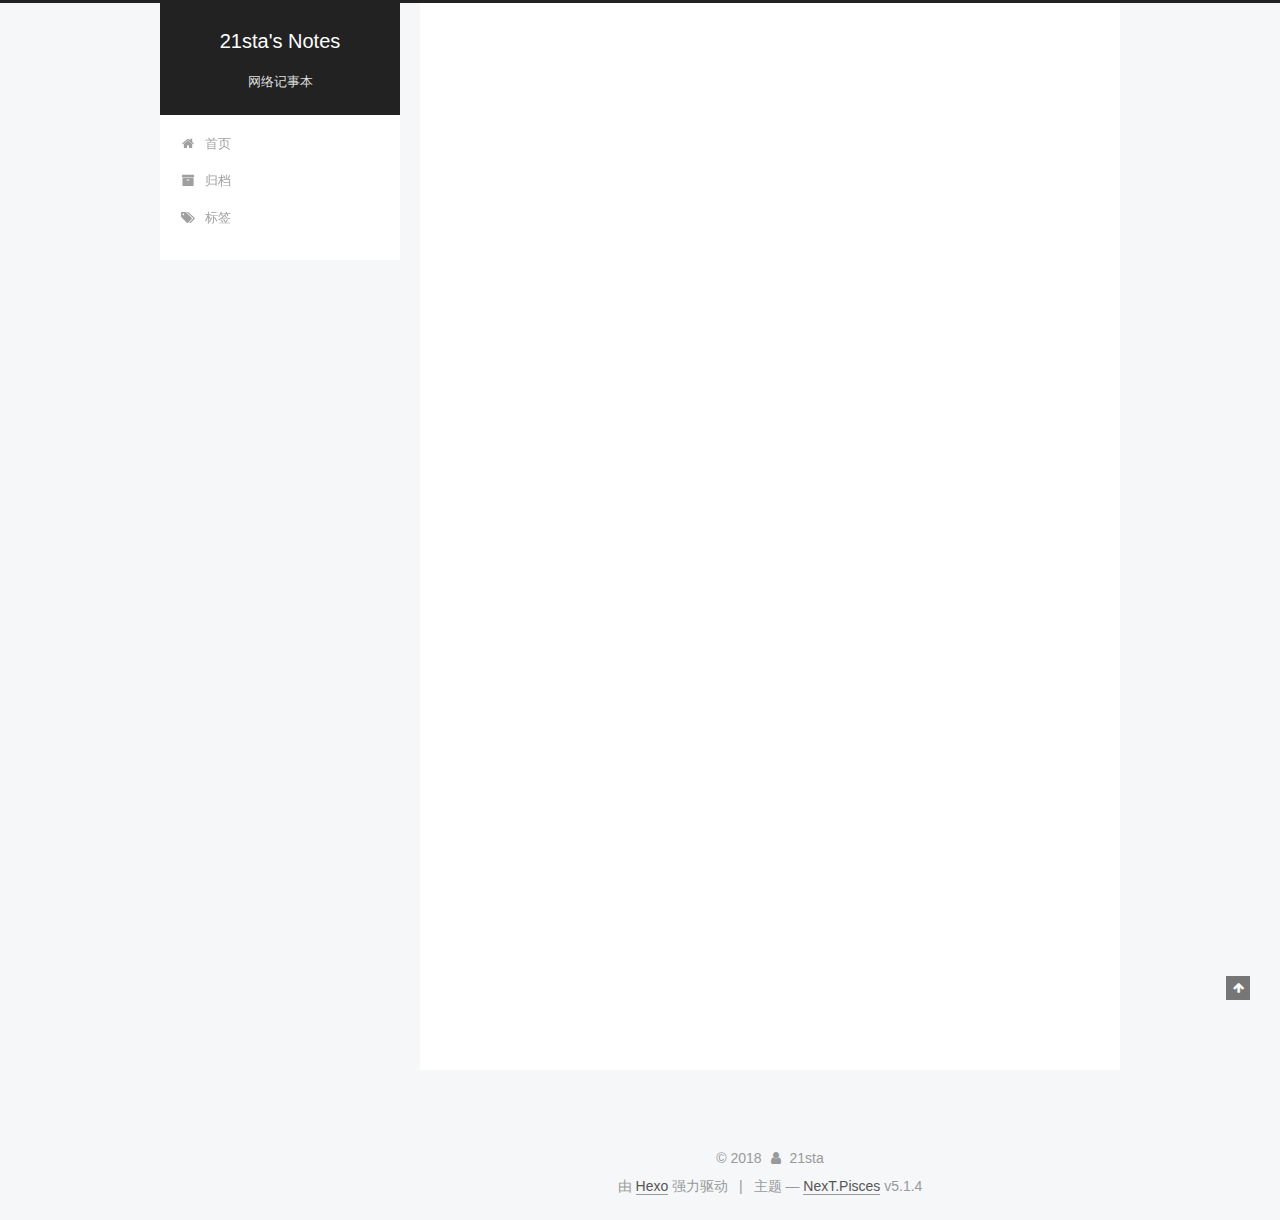
==== index.html @ 5d029598 "Site updated: 2018-03-19 11:45:37" ====
<!DOCTYPE html>



  


<html class="theme-next pisces use-motion" lang="zh-Hans">
<head>
  <meta charset="UTF-8"/>
<meta http-equiv="X-UA-Compatible" content="IE=edge" />
<meta name="viewport" content="width=device-width, initial-scale=1, maximum-scale=1"/>
<meta name="theme-color" content="#222">









<meta http-equiv="Cache-Control" content="no-transform" />
<meta http-equiv="Cache-Control" content="no-siteapp" />
















  
  
  <link href="/lib/fancybox/source/jquery.fancybox.css?v=2.1.5" rel="stylesheet" type="text/css" />







<link href="/lib/font-awesome/css/font-awesome.min.css?v=4.6.2" rel="stylesheet" type="text/css" />

<link href="/css/main.css?v=5.1.4" rel="stylesheet" type="text/css" />


  <link rel="apple-touch-icon" sizes="180x180" href="/images/apple-touch-icon-next.png?v=5.1.4">


  <link rel="icon" type="image/png" sizes="32x32" href="/images/favicon-32x32-next.png?v=5.1.4">


  <link rel="icon" type="image/png" sizes="16x16" href="/images/favicon-16x16-next.png?v=5.1.4">


  <link rel="mask-icon" href="/images/logo.svg?v=5.1.4" color="#222">





  <meta name="keywords" content="Hexo, NexT" />





  <link rel="alternate" href="/atom.xml" title="21sta's Notes" type="application/atom+xml" />






<meta property="og:type" content="website">
<meta property="og:title" content="21sta&#39;s Notes">
<meta property="og:url" content="http://yoursite.com/index.html">
<meta property="og:site_name" content="21sta&#39;s Notes">
<meta property="og:locale" content="zh-Hans">
<meta name="twitter:card" content="summary">
<meta name="twitter:title" content="21sta&#39;s Notes">



<script type="text/javascript" id="hexo.configurations">
  var NexT = window.NexT || {};
  var CONFIG = {
    root: '/',
    scheme: 'Pisces',
    version: '5.1.4',
    sidebar: {"position":"left","display":"post","offset":12,"b2t":false,"scrollpercent":false,"onmobile":false},
    fancybox: true,
    tabs: true,
    motion: {"enable":true,"async":false,"transition":{"post_block":"fadeIn","post_header":"slideDownIn","post_body":"slideDownIn","coll_header":"slideLeftIn","sidebar":"slideUpIn"}},
    duoshuo: {
      userId: '0',
      author: '博主'
    },
    algolia: {
      applicationID: '',
      apiKey: '',
      indexName: '',
      hits: {"per_page":10},
      labels: {"input_placeholder":"Search for Posts","hits_empty":"We didn't find any results for the search: ${query}","hits_stats":"${hits} results found in ${time} ms"}
    }
  };
</script>



  <link rel="canonical" href="http://yoursite.com/"/>





  <title>21sta's Notes</title>
  








</head>

<body itemscope itemtype="http://schema.org/WebPage" lang="zh-Hans">

  
  
    
  

  <div class="container sidebar-position-left 
  page-home">
    <div class="headband"></div>

    <header id="header" class="header" itemscope itemtype="http://schema.org/WPHeader">
      <div class="header-inner"><div class="site-brand-wrapper">
  <div class="site-meta ">
    

    <div class="custom-logo-site-title">
      <a href="/"  class="brand" rel="start">
        <span class="logo-line-before"><i></i></span>
        <span class="site-title">21sta's Notes</span>
        <span class="logo-line-after"><i></i></span>
      </a>
    </div>
      
        <p class="site-subtitle">网络记事本</p>
      
  </div>

  <div class="site-nav-toggle">
    <button>
      <span class="btn-bar"></span>
      <span class="btn-bar"></span>
      <span class="btn-bar"></span>
    </button>
  </div>
</div>

<nav class="site-nav">
  

  
    <ul id="menu" class="menu">
      
        
        <li class="menu-item menu-item-home">
          <a href="/" rel="section">
            
              <i class="menu-item-icon fa fa-fw fa-home"></i> <br />
            
            首页
          </a>
        </li>
      
        
        <li class="menu-item menu-item-archives">
          <a href="/archives/" rel="section">
            
              <i class="menu-item-icon fa fa-fw fa-archive"></i> <br />
            
            归档
          </a>
        </li>
      
        
        <li class="menu-item menu-item-tags">
          <a href="/tags/" rel="section">
            
              <i class="menu-item-icon fa fa-fw fa-tags"></i> <br />
            
            标签
          </a>
        </li>
      

      
    </ul>
  

  
</nav>



 </div>
    </header>

    <main id="main" class="main">
      <div class="main-inner">
        <div class="content-wrap">
          <div id="content" class="content">
            
  <section id="posts" class="posts-expand">
    
      

  

  
  
  

  <article class="post post-type-normal" itemscope itemtype="http://schema.org/Article">
  
  
  
  <div class="post-block">
    <link itemprop="mainEntityOfPage" href="http://yoursite.com/2018/03/19/hello-world/">

    <span hidden itemprop="author" itemscope itemtype="http://schema.org/Person">
      <meta itemprop="name" content="21sta">
      <meta itemprop="description" content="">
      <meta itemprop="image" content="https://wx2.sinaimg.cn/thumb150/8e6cb447gy1fg0fpwsnx1j20j60j675j.jpg">
    </span>

    <span hidden itemprop="publisher" itemscope itemtype="http://schema.org/Organization">
      <meta itemprop="name" content="21sta's Notes">
    </span>

    
      <header class="post-header">

        
        
          <h1 class="post-title" itemprop="name headline">
                
                <a class="post-title-link" href="/2018/03/19/hello-world/" itemprop="url">Hello World</a></h1>
        

        <div class="post-meta">
          <span class="post-time">
            
              <span class="post-meta-item-icon">
                <i class="fa fa-calendar-o"></i>
              </span>
              
                <span class="post-meta-item-text">发表于</span>
              
              <time title="创建于" itemprop="dateCreated datePublished" datetime="2018-03-19T00:46:06+08:00">
                2018-03-19
              </time>
            

            

            
          </span>

          

          
            
          

          
          

          

          

          

        </div>
      </header>
    

    
    
    
    <div class="post-body" itemprop="articleBody">

      
      

      
        
          
            <p>Welcome to <a href="https://hexo.io/" target="_blank" rel="noopener">Hexo</a>! This is your very first post. Check <a href="https://hexo.io/docs/" target="_blank" rel="noopener">documentation</a> for more info. If you get any problems when using Hexo, you can find the answer in <a href="https://hexo.io/docs/troubleshooting.html" target="_blank" rel="noopener">troubleshooting</a> or you can ask me on <a href="https://github.com/hexojs/hexo/issues" target="_blank" rel="noopener">GitHub</a>.</p>
<h2 id="Quick-Start"><a href="#Quick-Start" class="headerlink" title="Quick Start"></a>Quick Start</h2><h3 id="Create-a-new-post"><a href="#Create-a-new-post" class="headerlink" title="Create a new post"></a>Create a new post</h3><figure class="highlight bash"><table><tr><td class="gutter"><pre><span class="line">1</span><br></pre></td><td class="code"><pre><span class="line">$ hexo new <span class="string">"My New Post"</span></span><br></pre></td></tr></table></figure>
<p>More info: <a href="https://hexo.io/docs/writing.html" target="_blank" rel="noopener">Writing</a></p>
<h3 id="Run-server"><a href="#Run-server" class="headerlink" title="Run server"></a>Run server</h3><figure class="highlight bash"><table><tr><td class="gutter"><pre><span class="line">1</span><br></pre></td><td class="code"><pre><span class="line">$ hexo server</span><br></pre></td></tr></table></figure>
<p>More info: <a href="https://hexo.io/docs/server.html" target="_blank" rel="noopener">Server</a></p>
<h3 id="Generate-static-files"><a href="#Generate-static-files" class="headerlink" title="Generate static files"></a>Generate static files</h3><figure class="highlight bash"><table><tr><td class="gutter"><pre><span class="line">1</span><br></pre></td><td class="code"><pre><span class="line">$ hexo generate</span><br></pre></td></tr></table></figure>
<p>More info: <a href="https://hexo.io/docs/generating.html" target="_blank" rel="noopener">Generating</a></p>
<h3 id="Deploy-to-remote-sites"><a href="#Deploy-to-remote-sites" class="headerlink" title="Deploy to remote sites"></a>Deploy to remote sites</h3><figure class="highlight bash"><table><tr><td class="gutter"><pre><span class="line">1</span><br></pre></td><td class="code"><pre><span class="line">$ hexo deploy</span><br></pre></td></tr></table></figure>
<p>More info: <a href="https://hexo.io/docs/deployment.html" target="_blank" rel="noopener">Deployment</a></p>

          
        
      
    </div>
    
    
    

    

    

    

    <footer class="post-footer">
      

      

      

      
      
        <div class="post-eof"></div>
      
    </footer>
  </div>
  
  
  
  </article>


    
  </section>

  


          </div>
          


          

        </div>
        
          
  
  <div class="sidebar-toggle">
    <div class="sidebar-toggle-line-wrap">
      <span class="sidebar-toggle-line sidebar-toggle-line-first"></span>
      <span class="sidebar-toggle-line sidebar-toggle-line-middle"></span>
      <span class="sidebar-toggle-line sidebar-toggle-line-last"></span>
    </div>
  </div>

  <aside id="sidebar" class="sidebar">
    
    <div class="sidebar-inner">

      

      

      <section class="site-overview-wrap sidebar-panel sidebar-panel-active">
        <div class="site-overview">
          <div class="site-author motion-element" itemprop="author" itemscope itemtype="http://schema.org/Person">
            
              <img class="site-author-image" itemprop="image"
                src="https://wx2.sinaimg.cn/thumb150/8e6cb447gy1fg0fpwsnx1j20j60j675j.jpg"
                alt="21sta" />
            
              <p class="site-author-name" itemprop="name">21sta</p>
              <p class="site-description motion-element" itemprop="description"></p>
          </div>

          <nav class="site-state motion-element">

            
              <div class="site-state-item site-state-posts">
              
                <a href="/archives/">
              
                  <span class="site-state-item-count">1</span>
                  <span class="site-state-item-name">日志</span>
                </a>
              </div>
            

            

            

          </nav>

          
            <div class="feed-link motion-element">
              <a href="/atom.xml" rel="alternate">
                <i class="fa fa-rss"></i>
                RSS
              </a>
            </div>
          

          
            <div class="links-of-author motion-element">
                
                  <span class="links-of-author-item">
                    <a href="https://github.com/21sta" target="_blank" title="GitHub">
                      
                        <i class="fa fa-fw fa-github"></i>GitHub</a>
                  </span>
                
                  <span class="links-of-author-item">
                    <a href="https://plus.google.com/+21sta" target="_blank" title="Google">
                      
                        <i class="fa fa-fw fa-google"></i>Google</a>
                  </span>
                
                  <span class="links-of-author-item">
                    <a href="https://twitter.com/21sta" target="_blank" title="Twitter">
                      
                        <i class="fa fa-fw fa-twitter"></i>Twitter</a>
                  </span>
                
                  <span class="links-of-author-item">
                    <a href="https://www.facebook.com/21sta" target="_blank" title="FB Page">
                      
                        <i class="fa fa-fw fa-facebook"></i>FB Page</a>
                  </span>
                
            </div>
          

          
          

          
          
            <div class="links-of-blogroll motion-element links-of-blogroll-block">
              <div class="links-of-blogroll-title">
                <i class="fa  fa-fw fa-link"></i>
                Links
              </div>
              <ul class="links-of-blogroll-list">
                
                  <li class="links-of-blogroll-item">
                    <a href="http://i.21sta.com/" title="21sta" target="_blank">21sta</a>
                  </li>
                
              </ul>
            </div>
          

          

        </div>
      </section>

      

      

    </div>
  </aside>


        
      </div>
    </main>

    <footer id="footer" class="footer">
      <div class="footer-inner">
        <div class="copyright">&copy; <span itemprop="copyrightYear">2018</span>
  <span class="with-love">
    <i class="fa fa-user"></i>
  </span>
  <span class="author" itemprop="copyrightHolder">21sta</span>

  
</div>


  <div class="powered-by">由 <a class="theme-link" target="_blank" href="https://hexo.io">Hexo</a> 强力驱动</div>



  <span class="post-meta-divider">|</span>



  <div class="theme-info">主题 &mdash; <a class="theme-link" target="_blank" href="https://github.com/iissnan/hexo-theme-next">NexT.Pisces</a> v5.1.4</div>




        







        
      </div>
    </footer>

    
      <div class="back-to-top">
        <i class="fa fa-arrow-up"></i>
        
      </div>
    

    

  </div>

  

<script type="text/javascript">
  if (Object.prototype.toString.call(window.Promise) !== '[object Function]') {
    window.Promise = null;
  }
</script>









  












  
  
    <script type="text/javascript" src="/lib/jquery/index.js?v=2.1.3"></script>
  

  
  
    <script type="text/javascript" src="/lib/fastclick/lib/fastclick.min.js?v=1.0.6"></script>
  

  
  
    <script type="text/javascript" src="/lib/jquery_lazyload/jquery.lazyload.js?v=1.9.7"></script>
  

  
  
    <script type="text/javascript" src="/lib/velocity/velocity.min.js?v=1.2.1"></script>
  

  
  
    <script type="text/javascript" src="/lib/velocity/velocity.ui.min.js?v=1.2.1"></script>
  

  
  
    <script type="text/javascript" src="/lib/fancybox/source/jquery.fancybox.pack.js?v=2.1.5"></script>
  


  


  <script type="text/javascript" src="/js/src/utils.js?v=5.1.4"></script>

  <script type="text/javascript" src="/js/src/motion.js?v=5.1.4"></script>



  
  


  <script type="text/javascript" src="/js/src/affix.js?v=5.1.4"></script>

  <script type="text/javascript" src="/js/src/schemes/pisces.js?v=5.1.4"></script>



  

  


  <script type="text/javascript" src="/js/src/bootstrap.js?v=5.1.4"></script>



  


  




	





  





  












  





  

  

  

  
  

  

  

  

</body>
</html>
---- css/main.css ----
/* normalize.css v3.0.2 | MIT License | git.io/normalize */
html {
  font-family: sans-serif; /* 1 */
  -ms-text-size-adjust: 100%; /* 2 */
  -webkit-text-size-adjust: 100%; /* 2 */
}
body {
  margin: 0;
}
article,
aside,
details,
figcaption,
figure,
footer,
header,
hgroup,
main,
menu,
nav,
section,
summary {
  display: block;
}
audio,
canvas,
progress,
video {
  display: inline-block; /* 1 */
  vertical-align: baseline; /* 2 */
}
audio:not([controls]) {
  display: none;
  height: 0;
}
[hidden],
template {
  display: none;
}
a {
  background-color: transparent;
}
a:active,
a:hover {
  outline: 0;
}
abbr[title] {
  border-bottom: 1px dotted;
}
b,
strong {
  font-weight: bold;
}
dfn {
  font-style: italic;
}
h1 {
  font-size: 2em;
  margin: 0.67em 0;
}
mark {
  background: #ff0;
  color: #000;
}
small {
  font-size: 80%;
}
sub,
sup {
  font-size: 75%;
  line-height: 0;
  position: relative;
  vertical-align: baseline;
}
sup {
  top: -0.5em;
}
sub {
  bottom: -0.25em;
}
img {
  border: 0;
}
svg:not(:root) {
  overflow: hidden;
}
figure {
  margin: 1em 40px;
}
hr {
  -moz-box-sizing: content-box;
  box-sizing: content-box;
  height: 0;
}
pre {
  overflow: auto;
}
code,
kbd,
pre,
samp {
  font-family: monospace, monospace;
  font-size: 1em;
}
button,
input,
optgroup,
select,
textarea {
  color: inherit; /* 1 */
  font: inherit; /* 2 */
  margin: 0; /* 3 */
}
button {
  overflow: visible;
}
button,
select {
  text-transform: none;
}
button,
html input[type="button"],
input[type="reset"],
input[type="submit"] {
  -webkit-appearance: button; /* 2 */
  cursor: pointer; /* 3 */
}
button[disabled],
html input[disabled] {
  cursor: default;
}
button::-moz-focus-inner,
input::-moz-focus-inner {
  border: 0;
  padding: 0;
}
input {
  line-height: normal;
}
input[type="checkbox"],
input[type="radio"] {
  box-sizing: border-box; /* 1 */
  padding: 0; /* 2 */
}
input[type="number"]::-webkit-inner-spin-button,
input[type="number"]::-webkit-outer-spin-button {
  height: auto;
}
input[type="search"] {
  -webkit-appearance: textfield; /* 1 */
  -moz-box-sizing: content-box;
  -webkit-box-sizing: content-box; /* 2 */
  box-sizing: content-box;
}
input[type="search"]::-webkit-search-cancel-button,
input[type="search"]::-webkit-search-decoration {
  -webkit-appearance: none;
}
fieldset {
  border: 1px solid #c0c0c0;
  margin: 0 2px;
  padding: 0.35em 0.625em 0.75em;
}
legend {
  border: 0; /* 1 */
  padding: 0; /* 2 */
}
textarea {
  overflow: auto;
}
optgroup {
  font-weight: bold;
}
table {
  border-collapse: collapse;
  border-spacing: 0;
}
td,
th {
  padding: 0;
}
::selection {
  background: #262a30;
  color: #fff;
}
body {
  position: relative;
  font-family: 'Lato', "PingFang SC", "Microsoft YaHei", sans-serif;
  font-size: 14px;
  line-height: 2;
  color: #555;
  background: #f5f7f9;
}
@media (max-width: 767px) {
  body {
    padding-right: 0 !important;
  }
}
@media (min-width: 768px) and (max-width: 991px) {
  body {
    padding-right: 0 !important;
  }
}
@media (min-width: 1600px) {
  body {
    font-size: 16px;
  }
}
h1,
h2,
h3,
h4,
h5,
h6 {
  margin: 0;
  padding: 0;
  font-weight: bold;
  line-height: 1.5;
  font-family: 'Lato', "PingFang SC", "Microsoft YaHei", sans-serif;
}
h2,
h3,
h4,
h5,
h6 {
  margin: 20px 0 15px;
}
h1 {
  font-size: 22px;
}
@media (max-width: 767px) {
  h1 {
    font-size: 18px;
  }
}
h2 {
  font-size: 20px;
}
@media (max-width: 767px) {
  h2 {
    font-size: 16px;
  }
}
h3 {
  font-size: 18px;
}
@media (max-width: 767px) {
  h3 {
    font-size: 14px;
  }
}
h4 {
  font-size: 16px;
}
@media (max-width: 767px) {
  h4 {
    font-size: 12px;
  }
}
h5 {
  font-size: 14px;
}
@media (max-width: 767px) {
  h5 {
    font-size: 10px;
  }
}
h6 {
  font-size: 12px;
}
@media (max-width: 767px) {
  h6 {
    font-size: 8px;
  }
}
p {
  margin: 0 0 20px 0;
}
a {
  color: #555;
  text-decoration: none;
  outline: none;
  border-bottom: 1px solid #999;
  word-wrap: break-word;
}
a:hover {
  color: #222;
  border-bottom-color: #222;
}
blockquote {
  margin: 0;
  padding: 0;
}
img {
  display: block;
  margin: auto;
  max-width: 100%;
  height: auto;
}
hr {
  margin: 40px 0;
  height: 3px;
  border: none;
  background-color: #ddd;
  background-image: repeating-linear-gradient(-45deg, #fff, #fff 4px, transparent 4px, transparent 8px);
}
blockquote {
  padding: 0 15px;
  color: #666;
  border-left: 4px solid #ddd;
}
blockquote cite::before {
  content: "-";
  padding: 0 5px;
}
dt {
  font-weight: 700;
}
dd {
  margin: 0;
  padding: 0;
}
kbd {
  border: 1px solid #ccc;
  border-radius: 0.2em;
  box-shadow: 0.1em 0.1em 0.2em rgba(0,0,0,0.1);
  background-color: #f9f9f9;
  font-family: inherit;
  background-image: -webkit-linear-gradient(top, #eee, #fff, #eee);
  padding: 0.1em 0.3em;
  white-space: nowrap;
}
.text-left {
  text-align: left;
}
.text-center {
  text-align: center;
}
.text-right {
  text-align: right;
}
.text-justify {
  text-align: justify;
}
.text-nowrap {
  white-space: nowrap;
}
.text-lowercase {
  text-transform: lowercase;
}
.text-uppercase {
  text-transform: uppercase;
}
.text-capitalize {
  text-transform: capitalize;
}
.center-block {
  display: block;
  margin-left: auto;
  margin-right: auto;
}
.clearfix:before,
.clearfix:after {
  content: " ";
  display: table;
}
.clearfix:after {
  clear: both;
}
.pullquote {
  width: 45%;
}
.pullquote.left {
  float: left;
  margin-left: 5px;
  margin-right: 10px;
}
.pullquote.right {
  float: right;
  margin-left: 10px;
  margin-right: 5px;
}
.affix.affix.affix {
  position: fixed;
}
.translation {
  margin-top: -20px;
  font-size: 14px;
  color: #999;
}
.scrollbar-measure {
  width: 100px;
  height: 100px;
  overflow: scroll;
  position: absolute;
  top: -9999px;
}
.use-motion .motion-element {
  opacity: 0;
}
table {
  margin: 20px 0;
  width: 100%;
  border-collapse: collapse;
  border-spacing: 0;
  border: 1px solid #ddd;
  font-size: 14px;
  table-layout: fixed;
  word-wrap: break-all;
}
table>tbody>tr:nth-of-type(odd) {
  background-color: #f9f9f9;
}
table>tbody>tr:hover {
  background-color: #f5f5f5;
}
caption,
th,
td {
  padding: 8px;
  text-align: left;
  vertical-align: middle;
  font-weight: normal;
}
th,
td {
  border-bottom: 3px solid #ddd;
  border-right: 1px solid #eee;
}
th {
  padding-bottom: 10px;
  font-weight: 700;
}
td {
  border-bottom-width: 1px;
}
html,
body {
  height: 100%;
}
.container {
  position: relative;
  min-height: 100%;
}
.header-inner {
  margin: 0 auto;
  padding: 100px 0 70px;
  width: 700px;
}
@media (min-width: 1600px) {
  .container .header-inner {
    width: 900px;
  }
}
.main {
  padding-bottom: 150px;
}
.main-inner {
  margin: 0 auto;
  width: 700px;
}
@media (min-width: 1600px) {
  .container .main-inner {
    width: 900px;
  }
}
.footer {
  position: absolute;
  left: 0;
  bottom: 0;
  width: 100%;
  min-height: 50px;
}
.footer-inner {
  box-sizing: border-box;
  margin: 20px auto;
  width: 700px;
}
@media (min-width: 1600px) {
  .container .footer-inner {
    width: 900px;
  }
}
pre,
.highlight {
  overflow: auto;
  margin: 20px 0;
  padding: 0;
  font-size: 13px;
  color: #4d4d4c;
  background: #f7f7f7;
  line-height: 1.6;
}
pre,
code {
  font-family: consolas, Menlo, "PingFang SC", "Microsoft YaHei", monospace;
}
code {
  padding: 2px 4px;
  word-wrap: break-word;
  color: #555;
  background: #eee;
  border-radius: 3px;
  font-size: 13px;
}
pre {
  padding: 10px;
}
pre code {
  padding: 0;
  color: #4d4d4c;
  background: none;
  text-shadow: none;
}
.highlight {
  border-radius: 1px;
}
.highlight pre {
  border: none;
  margin: 0;
  padding: 10px 0;
}
.highlight table {
  margin: 0;
  width: auto;
  border: none;
}
.highlight td {
  border: none;
  padding: 0;
}
.highlight figcaption {
  font-size: 1em;
  color: #4d4d4c;
  line-height: 1em;
  margin-bottom: 1em;
}
.highlight figcaption:before,
.highlight figcaption:after {
  content: " ";
  display: table;
}
.highlight figcaption:after {
  clear: both;
}
.highlight figcaption a {
  float: right;
  color: #4d4d4c;
}
.highlight figcaption a:hover {
  border-bottom-color: #4d4d4c;
}
.highlight .gutter pre {
  padding-left: 10px;
  padding-right: 10px;
  color: #869194;
  text-align: right;
  background-color: #eff2f3;
}
.highlight .code pre {
  width: 100%;
  padding-left: 10px;
  padding-right: 10px;
  background-color: #f7f7f7;
}
.highlight .line {
  height: 20px;
}
.gutter {
  -webkit-user-select: none;
  -moz-user-select: none;
  -ms-user-select: none;
  user-select: none;
}
.gist table {
  width: auto;
}
.gist table td {
  border: none;
}
pre .deletion {
  background: #fdd;
}
pre .addition {
  background: #dfd;
}
pre .meta {
  color: #8959a8;
}
pre .comment {
  color: #8e908c;
}
pre .variable,
pre .attribute,
pre .tag,
pre .regexp,
pre .ruby .constant,
pre .xml .tag .title,
pre .xml .pi,
pre .xml .doctype,
pre .html .doctype,
pre .css .id,
pre .css .class,
pre .css .pseudo {
  color: #c82829;
}
pre .number,
pre .preprocessor,
pre .built_in,
pre .literal,
pre .params,
pre .constant,
pre .command {
  color: #f5871f;
}
pre .ruby .class .title,
pre .css .rules .attribute,
pre .string,
pre .value,
pre .inheritance,
pre .header,
pre .ruby .symbol,
pre .xml .cdata,
pre .special,
pre .number,
pre .formula {
  color: #718c00;
}
pre .title,
pre .css .hexcolor {
  color: #3e999f;
}
pre .function,
pre .python .decorator,
pre .python .title,
pre .ruby .function .title,
pre .ruby .title .keyword,
pre .perl .sub,
pre .javascript .title,
pre .coffeescript .title {
  color: #4271ae;
}
pre .keyword,
pre .javascript .function {
  color: #8959a8;
}
.full-image.full-image.full-image.full-image {
  border: none;
  max-width: 100%;
  width: auto;
  margin: 20px auto 25px;
}
@media (min-width: 992px) {
  .full-image.full-image.full-image.full-image {
    max-width: none;
    width: 118%;
    margin: 0 -9%;
  }
}
.blockquote-center,
.page-home .post-type-quote blockquote,
.page-post-detail .post-type-quote blockquote {
  position: relative;
  margin: 40px 0;
  padding: 0;
  border-left: none;
  text-align: center;
}
.blockquote-center::before,
.page-home .post-type-quote blockquote::before,
.page-post-detail .post-type-quote blockquote::before,
.blockquote-center::after,
.page-home .post-type-quote blockquote::after,
.page-post-detail .post-type-quote blockquote::after {
  position: absolute;
  content: ' ';
  display: block;
  width: 100%;
  height: 24px;
  opacity: 0.2;
  background-repeat: no-repeat;
  background-position: 0 -6px;
  background-size: 22px 22px;
}
.blockquote-center::before,
.page-home .post-type-quote blockquote::before,
.page-post-detail .post-type-quote blockquote::before {
  top: -20px;
  background-image: url("../images/quote-l.svg");
  border-top: 1px solid #ccc;
}
.blockquote-center::after,
.page-home .post-type-quote blockquote::after,
.page-post-detail .post-type-quote blockquote::after {
  bottom: -20px;
  background-image: url("../images/quote-r.svg");
  border-bottom: 1px solid #ccc;
  background-position: 100% 8px;
}
.blockquote-center p,
.page-home .post-type-quote blockquote p,
.page-post-detail .post-type-quote blockquote p,
.blockquote-center div,
.page-home .post-type-quote blockquote div,
.page-post-detail .post-type-quote blockquote div {
  text-align: center;
}
.post .post-body .group-picture img {
  box-sizing: border-box;
  padding: 0 3px;
  border: none;
}
.post .group-picture-row {
  overflow: hidden;
  margin-top: 6px;
}
.post .group-picture-row:first-child {
  margin-top: 0;
}
.post .group-picture-column {
  float: left;
}
.page-post-detail .post-body .group-picture-column {
  float: none;
  margin-top: 10px;
  width: auto !important;
}
.page-post-detail .post-body .group-picture-column img {
  margin: 0 auto;
}
.page-archive .group-picture-container {
  overflow: hidden;
}
.page-archive .group-picture-row {
  float: left;
}
.page-archive .group-picture-row:first-child {
  margin-top: 6px;
}
.page-archive .group-picture-column {
  max-width: 150px;
  max-height: 150px;
}
.post-body .note {
  position: relative;
  padding: 15px;
  margin-bottom: 20px;
  border: 1px solid #eee;
  border-left-width: 5px;
  border-radius: 3px;
}
.post-body .note h2,
.post-body .note h3,
.post-body .note h4,
.post-body .note h5,
.post-body .note h6 {
  margin-top: 0;
  margin-bottom: 0;
  border-bottom: initial;
  padding-top: 0 !important;
}
.post-body .note p:first-child,
.post-body .note ul:first-child,
.post-body .note ol:first-child,
.post-body .note table:first-child,
.post-body .note pre:first-child,
.post-body .note blockquote:first-child {
  margin-top: 0;
}
.post-body .note p:last-child,
.post-body .note ul:last-child,
.post-body .note ol:last-child,
.post-body .note table:last-child,
.post-body .note pre:last-child,
.post-body .note blockquote:last-child {
  margin-bottom: 0;
}
.post-body .note.default {
  border-left-color: #777;
}
.post-body .note.default h2,
.post-body .note.default h3,
.post-body .note.default h4,
.post-body .note.default h5,
.post-body .note.default h6 {
  color: #777;
}
.post-body .note.primary {
  border-left-color: #6f42c1;
}
.post-body .note.primary h2,
.post-body .note.primary h3,
.post-body .note.primary h4,
.post-body .note.primary h5,
.post-body .note.primary h6 {
  color: #6f42c1;
}
.post-body .note.info {
  border-left-color: #428bca;
}
.post-body .note.info h2,
.post-body .note.info h3,
.post-body .note.info h4,
.post-body .note.info h5,
.post-body .note.info h6 {
  color: #428bca;
}
.post-body .note.success {
  border-left-color: #5cb85c;
}
.post-body .note.success h2,
.post-body .note.success h3,
.post-body .note.success h4,
.post-body .note.success h5,
.post-body .note.success h6 {
  color: #5cb85c;
}
.post-body .note.warning {
  border-left-color: #f0ad4e;
}
.post-body .note.warning h2,
.post-body .note.warning h3,
.post-body .note.warning h4,
.post-body .note.warning h5,
.post-body .note.warning h6 {
  color: #f0ad4e;
}
.post-body .note.danger {
  border-left-color: #d9534f;
}
.post-body .note.danger h2,
.post-body .note.danger h3,
.post-body .note.danger h4,
.post-body .note.danger h5,
.post-body .note.danger h6 {
  color: #d9534f;
}
.post-body .label {
  display: inline;
  padding: 0 2px;
  white-space: nowrap;
}
.post-body .label.default {
  background-color: #f0f0f0;
}
.post-body .label.primary {
  background-color: #efe6f7;
}
.post-body .label.info {
  background-color: #e5f2f8;
}
.post-body .label.success {
  background-color: #e7f4e9;
}
.post-body .label.warning {
  background-color: #fcf6e1;
}
.post-body .label.danger {
  background-color: #fae8eb;
}
.post-body .tabs {
  position: relative;
  display: block;
  margin-bottom: 20px;
  padding-top: 10px;
}
.post-body .tabs ul.nav-tabs {
  margin: 0;
  padding: 0;
  display: flex;
  margin-bottom: -1px;
}
@media (max-width: 413px) {
  .post-body .tabs ul.nav-tabs {
    display: block;
    margin-bottom: 5px;
  }
}
.post-body .tabs ul.nav-tabs li.tab {
  list-style-type: none !important;
  margin: 0 0.25em 0 0;
  border-top: 3px solid transparent;
  border-left: 1px solid transparent;
  border-right: 1px solid transparent;
}
@media (max-width: 413px) {
  .post-body .tabs ul.nav-tabs li.tab {
    margin: initial;
    border-top: 1px solid transparent;
    border-left: 3px solid transparent;
    border-right: 1px solid transparent;
    border-bottom: 1px solid transparent;
  }
}
.post-body .tabs ul.nav-tabs li.tab a {
  outline: 0;
  border-bottom: initial;
  display: block;
  line-height: 1.8em;
  padding: 0.25em 0.75em;
  transition-duration: 0.2s;
  transition-timing-function: ease-out;
  transition-delay: 0s;
}
.post-body .tabs ul.nav-tabs li.tab a i {
  width: 1.285714285714286em;
}
.post-body .tabs ul.nav-tabs li.tab.active {
  border-top: 3px solid #fc6423;
  border-left: 1px solid #ddd;
  border-right: 1px solid #ddd;
  background-color: #fff;
}
@media (max-width: 413px) {
  .post-body .tabs ul.nav-tabs li.tab.active {
    border-top: 1px solid #ddd;
    border-left: 3px solid #fc6423;
    border-right: 1px solid #ddd;
    border-bottom: 1px solid #ddd;
  }
}
.post-body .tabs ul.nav-tabs li.tab.active a {
  cursor: default;
  color: #555;
}
.post-body .tabs .tab-content {
  background-color: #fff;
}
.post-body .tabs .tab-content .tab-pane {
  border: 1px solid #ddd;
  padding: 20px 20px 0 20px;
}
.post-body .tabs .tab-content .tab-pane:not(.active) {
  display: none !important;
}
.post-body .tabs .tab-content .tab-pane.active {
  display: block !important;
}
.btn {
  display: inline-block;
  padding: 0 20px;
  font-size: 14px;
  color: #555;
  background: #fff;
  border: 2px solid #555;
  text-decoration: none;
  border-radius: 2px;
  transition-property: background-color;
  transition-duration: 0.2s;
  transition-timing-function: ease-in-out;
  transition-delay: 0s;
  line-height: 2;
}
.btn:hover {
  border-color: #222;
  color: #fff;
  background: #222;
}
.btn +.btn {
  margin: 0 0 8px 8px;
}
.btn .fa-fw {
  width: 1.285714285714286em;
  text-align: left;
}
.btn-bar {
  display: block;
  width: 22px;
  height: 2px;
  background: #555;
  border-radius: 1px;
}
.btn-bar+.btn-bar {
  margin-top: 4px;
}
.pagination {
  margin: 120px 0 40px;
  text-align: center;
  border-top: 1px solid #eee;
}
.page-number-basic,
.pagination .prev,
.pagination .next,
.pagination .page-number,
.pagination .space {
  display: inline-block;
  position: relative;
  top: -1px;
  margin: 0 10px;
  padding: 0 11px;
}
@media (max-width: 767px) {
  .page-number-basic,
  .pagination .prev,
  .pagination .next,
  .pagination .page-number,
  .pagination .space {
    margin: 0 5px;
  }
}
.pagination .prev,
.pagination .next,
.pagination .page-number {
  border-bottom: 0;
  border-top: 1px solid #eee;
  transition-property: border-color;
  transition-duration: 0.2s;
  transition-timing-function: ease-in-out;
  transition-delay: 0s;
}
.pagination .prev:hover,
.pagination .next:hover,
.pagination .page-number:hover {
  border-top-color: #222;
}
.pagination .space {
  padding: 0;
  margin: 0;
}
.pagination .prev {
  margin-left: 0;
}
.pagination .next {
  margin-right: 0;
}
.pagination .page-number.current {
  color: #fff;
  background: #ccc;
  border-top-color: #ccc;
}
@media (max-width: 767px) {
  .pagination {
    border-top: none;
  }
  .pagination .prev,
  .pagination .next,
  .pagination .page-number {
    margin-bottom: 10px;
    border-top: 0;
    border-bottom: 1px solid #eee;
    padding: 0 10px;
  }
  .pagination .prev:hover,
  .pagination .next:hover,
  .pagination .page-number:hover {
    border-bottom-color: #222;
  }
}
.comments {
  margin: 60px 20px 0;
}
.tag-cloud {
  text-align: center;
}
.tag-cloud a {
  display: inline-block;
  margin: 10px;
}
.back-to-top {
  box-sizing: border-box;
  position: fixed;
  bottom: -100px;
  right: 30px;
  z-index: 1050;
  padding: 0 6px;
  width: 24px;
  background: #222;
  font-size: 12px;
  opacity: 0.6;
  color: #fff;
  cursor: pointer;
  text-align: center;
  -webkit-transform: translateZ(0);
  transition-property: bottom;
  transition-duration: 0.2s;
  transition-timing-function: ease-in-out;
  transition-delay: 0s;
}
@media (min-width: 768px) and (max-width: 991px) {
  .back-to-top {
    display: none !important;
  }
}
@media (max-width: 767px) {
  .back-to-top {
    display: none !important;
  }
}
.back-to-top.back-to-top-on {
  bottom: 30px;
}
.header {
  background: transparent;
}
.header-inner {
  position: relative;
}
.headband {
  height: 3px;
  background: #222;
}
.site-meta {
  margin: 0;
  text-align: center;
}
@media (max-width: 767px) {
  .site-meta {
    text-align: center;
  }
}
.brand {
  position: relative;
  display: inline-block;
  padding: 0 40px;
  color: #fff;
  background: #222;
  border-bottom: none;
}
.brand:hover {
  color: #fff;
}
.logo {
  display: inline-block;
  margin-right: 5px;
  line-height: 36px;
  vertical-align: top;
}
.site-title {
  display: inline-block;
  vertical-align: top;
  line-height: 36px;
  font-size: 20px;
  font-weight: normal;
  font-family: 'Lato', "PingFang SC", "Microsoft YaHei", sans-serif;
}
.site-subtitle {
  margin-top: 10px;
  font-size: 13px;
  color: #ddd;
}
.use-motion .brand {
  opacity: 0;
}
.use-motion .logo,
.use-motion .site-title,
.use-motion .site-subtitle {
  opacity: 0;
  position: relative;
  top: -10px;
}
.site-nav-toggle {
  display: none;
  position: absolute;
  top: 10px;
  left: 10px;
}
@media (max-width: 767px) {
  .site-nav-toggle {
    display: block;
  }
}
.site-nav-toggle button {
  margin-top: 2px;
  padding: 9px 10px;
  background: transparent;
  border: none;
}
@media (max-width: 767px) {
  .site-nav {
    display: none;
    margin: 0 -10px;
    padding: 0 10px;
    clear: both;
    border-top: 1px solid #ddd;
  }
}
@media (min-width: 768px) and (max-width: 991px) {
  .site-nav {
    display: block !important;
  }
}
@media (min-width: 992px) {
  .site-nav {
    display: block !important;
  }
}
.menu {
  margin-top: 20px;
  padding-left: 0;
  text-align: center;
}
.menu .menu-item {
  display: inline-block;
  margin: 0 10px;
  list-style: none;
}
@media screen and (max-width: 767px) {
  .menu .menu-item {
    margin-top: 10px;
  }
}
.menu .menu-item a {
  display: block;
  font-size: 13px;
  line-height: inherit;
  border-bottom: 1px solid transparent;
  transition-property: border-color;
  transition-duration: 0.2s;
  transition-timing-function: ease-in-out;
  transition-delay: 0s;
}
.menu .menu-item a:hover,
.menu-item-active a {
  border-bottom-color: #222;
}
.menu .menu-item .fa {
  margin-right: 5px;
}
.use-motion .menu-item {
  opacity: 0;
}
.post-body {
  font-family: 'Lato', "PingFang SC", "Microsoft YaHei", sans-serif;
}
@media (max-width: 767px) {
  .post-body {
    word-break: break-word;
  }
}
.post-body .fancybox img {
  display: block !important;
  margin: 0 auto;
  cursor: pointer;
  cursor: zoom-in;
  cursor: -webkit-zoom-in;
}
.post-body .image-caption,
.post-body .figure .caption {
  margin: -20px auto 15px;
  text-align: center;
  font-size: 14px;
  color: #999;
  font-weight: bold;
  line-height: 1;
}
.post-sticky-flag {
  display: inline-block;
  font-size: 16px;
  -ms-transform: rotate(30deg);
  -webkit-transform: rotate(30deg);
  -moz-transform: rotate(30deg);
  -ms-transform: rotate(30deg);
  -o-transform: rotate(30deg);
  transform: rotate(30deg);
}
.use-motion .post-block,
.use-motion .pagination,
.use-motion .comments {
  opacity: 0;
}
.use-motion .post-header {
  opacity: 0;
}
.use-motion .post-body {
  opacity: 0;
}
.use-motion .collection-title {
  opacity: 0;
}
.posts-expand {
  padding-top: 40px;
}
@media (max-width: 767px) {
  .posts-expand {
    margin: 0 20px;
  }
  .post-body pre .gutter pre {
    padding-right: 10px;
  }
  .post-body .highlight {
    margin-left: 0px;
    margin-right: 0px;
    padding: 0;
  }
  .post-body .highlight .gutter pre {
    padding-right: 10px;
  }
}
@media (min-width: 992px) {
  .posts-expand .post-body {
    text-align: justify;
  }
}
.posts-expand .post-body h2,
.posts-expand .post-body h3,
.posts-expand .post-body h4,
.posts-expand .post-body h5,
.posts-expand .post-body h6 {
  padding-top: 10px;
}
.posts-expand .post-body h2 .header-anchor,
.posts-expand .post-body h3 .header-anchor,
.posts-expand .post-body h4 .header-anchor,
.posts-expand .post-body h5 .header-anchor,
.posts-expand .post-body h6 .header-anchor {
  float: right;
  margin-left: 10px;
  color: #ccc;
  border-bottom-style: none;
  visibility: hidden;
}
.posts-expand .post-body h2 .header-anchor:hover,
.posts-expand .post-body h3 .header-anchor:hover,
.posts-expand .post-body h4 .header-anchor:hover,
.posts-expand .post-body h5 .header-anchor:hover,
.posts-expand .post-body h6 .header-anchor:hover {
  color: inherit;
}
.posts-expand .post-body h2:hover .header-anchor,
.posts-expand .post-body h3:hover .header-anchor,
.posts-expand .post-body h4:hover .header-anchor,
.posts-expand .post-body h5:hover .header-anchor,
.posts-expand .post-body h6:hover .header-anchor {
  visibility: visible;
}
.posts-expand .post-body ul li {
  list-style: circle;
}
.posts-expand .post-body img {
  box-sizing: border-box;
  margin: auto;
  padding: 3px;
  border: 1px solid #ddd;
}
.posts-expand .post-body .fancybox img {
  margin: 0 auto 25px;
}
@media (max-width: 767px) {
  .posts-collapse {
    margin: 0 20px;
  }
  .posts-collapse .post-title,
  .posts-collapse .post-meta {
    display: block;
    width: auto;
    text-align: left;
  }
}
.posts-collapse {
  position: relative;
  z-index: 1010;
  margin-left: 55px;
}
.posts-collapse::after {
  content: " ";
  position: absolute;
  top: 20px;
  left: 0;
  margin-left: -2px;
  width: 4px;
  height: 100%;
  background: #f5f5f5;
  z-index: -1;
}
@media (max-width: 767px) {
  .posts-collapse {
    margin: 0 20px;
  }
}
.posts-collapse .collection-title {
  position: relative;
  margin: 60px 0;
}
.posts-collapse .collection-title h1,
.posts-collapse .collection-title h2 {
  margin-left: 20px;
}
.posts-collapse .collection-title small {
  color: #bbb;
  margin-left: 5px;
}
.posts-collapse .collection-title::before {
  content: " ";
  position: absolute;
  left: 0;
  top: 50%;
  margin-left: -4px;
  margin-top: -4px;
  width: 8px;
  height: 8px;
  background: #bbb;
  border-radius: 50%;
}
.posts-collapse .post {
  margin: 30px 0;
}
.posts-collapse .post-header {
  position: relative;
  transition-duration: 0.2s;
  transition-timing-function: ease-in-out;
  transition-delay: 0s;
  transition-property: border;
  border-bottom: 1px dashed #ccc;
}
.posts-collapse .post-header::before {
  content: " ";
  position: absolute;
  left: 0;
  top: 12px;
  width: 6px;
  height: 6px;
  margin-left: -4px;
  background: #bbb;
  border-radius: 50%;
  border: 1px solid #fff;
  transition-duration: 0.2s;
  transition-timing-function: ease-in-out;
  transition-delay: 0s;
  transition-property: background;
}
.posts-collapse .post-header:hover {
  border-bottom-color: #666;
}
.posts-collapse .post-header:hover::before {
  background: #222;
}
.posts-collapse .post-meta {
  position: absolute;
  font-size: 12px;
  left: 20px;
  top: 5px;
}
.posts-collapse .post-comments-count {
  display: none;
}
.posts-collapse .post-title {
  margin-left: 60px;
  font-size: 16px;
  font-weight: normal;
  line-height: inherit;
}
.posts-collapse .post-title::after {
  margin-left: 3px;
  opacity: 0.6;
}
.posts-collapse .post-title a {
  color: #666;
  border-bottom: none;
}
.page-home .post-type-quote .post-header,
.page-post-detail .post-type-quote .post-header,
.page-home .post-type-quote .post-tags,
.page-post-detail .post-type-quote .post-tags {
  display: none;
}
.posts-expand .post-title {
  text-align: center;
  word-break: break-word;
  font-weight: 400;
}
.posts-expand .post-title-link {
  display: inline-block;
  position: relative;
  color: #555;
  border-bottom: none;
  line-height: 1.2;
  vertical-align: top;
}
.posts-expand .post-title-link::before {
  content: "";
  position: absolute;
  width: 100%;
  height: 2px;
  bottom: 0;
  left: 0;
  background-color: #000;
  visibility: hidden;
  -webkit-transform: scaleX(0);
  -moz-transform: scaleX(0);
  -ms-transform: scaleX(0);
  -o-transform: scaleX(0);
  transform: scaleX(0);
  transition-duration: 0.2s;
  transition-timing-function: ease-in-out;
  transition-delay: 0s;
}
.posts-expand .post-title-link:hover::before {
  visibility: visible;
  -webkit-transform: scaleX(1);
  -moz-transform: scaleX(1);
  -ms-transform: scaleX(1);
  -o-transform: scaleX(1);
  transform: scaleX(1);
}
.posts-expand .post-title-link .fa {
  font-size: 16px;
}
.posts-expand .post-meta {
  margin: 3px 0 60px 0;
  color: #999;
  font-family: 'Lato', "PingFang SC", "Microsoft YaHei", sans-serif;
  font-size: 12px;
  text-align: center;
}
.posts-expand .post-meta .post-category-list {
  display: inline-block;
  margin: 0;
  padding: 3px;
}
.posts-expand .post-meta .post-category-list-link {
  color: #999;
}
.posts-expand .post-meta .post-description {
  font-size: 14px;
  margin-top: 2px;
}
.post-meta-divider {
  margin: 0 0.5em;
}
.post-meta-item-icon {
  margin-right: 3px;
}
@media (min-width: 768px) and (max-width: 991px) {
  .post-meta-item-icon {
    display: inline-block;
  }
}
@media (max-width: 767px) {
  .post-meta-item-icon {
    display: inline-block;
  }
}
@media (min-width: 768px) and (max-width: 991px) {
  .post-meta-item-text {
    display: none;
  }
}
@media (max-width: 767px) {
  .post-meta-item-text {
    display: none;
  }
}
@media (max-width: 767px) {
  .posts-expand .post-comments-count {
    display: none;
  }
}
.post-button {
  margin-top: 40px;
}
.posts-expand .post-tags {
  margin-top: 40px;
  text-align: center;
}
.posts-expand .post-tags a {
  display: inline-block;
  margin-right: 10px;
  font-size: 13px;
}
.post-nav {
  display: table;
  margin-top: 15px;
  width: 100%;
  border-top: 1px solid #eee;
}
.post-nav-divider {
  display: table-cell;
  width: 10%;
}
.post-nav-item {
  display: table-cell;
  padding: 10px 0 0 0;
  width: 45%;
  vertical-align: top;
}
.post-nav-item a {
  position: relative;
  display: block;
  line-height: 25px;
  font-size: 14px;
  color: #555;
  border-bottom: none;
}
.post-nav-item a:hover {
  color: #222;
  border-bottom: none;
}
.post-nav-item a:active {
  top: 2px;
}
.post-nav-item .fa {
  position: absolute;
  top: 8px;
  left: 0;
  font-size: 12px;
}
.post-nav-next a {
  padding-left: 15px;
}
.post-nav-prev {
  text-align: right;
}
.post-nav-prev a {
  padding-right: 15px;
}
.post-nav-prev .fa {
  right: 0;
  left: auto;
}
.posts-expand .post-eof {
  display: block;
  margin: 80px auto 60px;
  width: 8%;
  height: 1px;
  background: #ccc;
  text-align: center;
}
.post:last-child .post-eof.post-eof.post-eof {
  display: none;
}
.post-gallery {
  display: table;
  table-layout: fixed;
  width: 100%;
  border-collapse: separate;
}
.post-gallery-row {
  display: table-row;
}
.post-gallery .post-gallery-img {
  display: table-cell;
  text-align: center;
  vertical-align: middle;
  border: none;
}
.post-gallery .post-gallery-img img {
  max-width: 100%;
  max-height: 100%;
  border: none;
}
.fancybox-close,
.fancybox-close:hover {
  border: none;
}
.rtl.post-body p,
.rtl.post-body a,
.rtl.post-body h1,
.rtl.post-body h2,
.rtl.post-body h3,
.rtl.post-body h4,
.rtl.post-body h5,
.rtl.post-body h6,
.rtl.post-body li,
.rtl.post-body ul,
.rtl.post-body ol {
  direction: rtl;
  font-family: UKIJ Ekran;
}
.rtl.post-title {
  font-family: UKIJ Ekran;
}
.sidebar {
  position: fixed;
  right: 0;
  top: 0;
  bottom: 0;
  width: 0;
  z-index: 1040;
  box-shadow: inset 0 2px 6px #000;
  background: #222;
  -webkit-transform: translateZ(0);
}
.sidebar a {
  color: #999;
  border-bottom-color: #555;
}
.sidebar a:hover {
  color: #eee;
}
@media (min-width: 768px) and (max-width: 991px) {
  .sidebar {
    display: none !important;
  }
}
@media (max-width: 767px) {
  .sidebar {
    display: none !important;
  }
}
.sidebar-inner {
  position: relative;
  padding: 20px 10px;
  color: #999;
  text-align: center;
}
.site-overview-wrap {
  overflow: hidden;
}
.site-overview {
  overflow-y: auto;
  overflow-x: hidden;
}
.sidebar-toggle {
  position: fixed;
  right: 30px;
  bottom: 45px;
  width: 14px;
  height: 14px;
  padding: 5px;
  background: #222;
  line-height: 0;
  z-index: 1050;
  cursor: pointer;
  -webkit-transform: translateZ(0);
}
@media (min-width: 768px) and (max-width: 991px) {
  .sidebar-toggle {
    display: none !important;
  }
}
@media (max-width: 767px) {
  .sidebar-toggle {
    display: none !important;
  }
}
.sidebar-toggle-line {
  position: relative;
  display: inline-block;
  vertical-align: top;
  height: 2px;
  width: 100%;
  background: #fff;
  margin-top: 3px;
}
.sidebar-toggle-line:first-child {
  margin-top: 0;
}
.site-author-image {
  display: block;
  margin: 0 auto;
  padding: 2px;
  max-width: 120px;
  height: auto;
  border: 1px solid #eee;
}
.site-author-name {
  margin: 0;
  text-align: center;
  color: #222;
  font-weight: 600;
}
.site-description {
  margin-top: 0;
  text-align: center;
  font-size: 13px;
  color: #999;
}
.site-state {
  overflow: hidden;
  line-height: 1.4;
  white-space: nowrap;
  text-align: center;
}
.site-state-item {
  display: inline-block;
  padding: 0 15px;
  border-left: 1px solid #eee;
}
.site-state-item:first-child {
  border-left: none;
}
.site-state-item a {
  border-bottom: none;
}
.site-state-item-count {
  display: block;
  text-align: center;
  color: inherit;
  font-weight: 600;
  font-size: 16px;
}
.site-state-item-name {
  font-size: 13px;
  color: #999;
}
.feed-link {
  margin-top: 20px;
}
.feed-link a {
  display: inline-block;
  padding: 0 15px;
  color: #fc6423;
  border: 1px solid #fc6423;
  border-radius: 4px;
}
.feed-link a i {
  color: #fc6423;
  font-size: 14px;
}
.feed-link a:hover {
  color: #fff;
  background: #fc6423;
}
.feed-link a:hover i {
  color: #fff;
}
.links-of-author {
  margin-top: 20px;
}
.links-of-author a {
  display: inline-block;
  vertical-align: middle;
  margin-right: 10px;
  margin-bottom: 10px;
  border-bottom-color: #555;
  font-size: 13px;
}
.links-of-author a:before {
  display: inline-block;
  vertical-align: middle;
  margin-right: 3px;
  content: " ";
  width: 4px;
  height: 4px;
  border-radius: 50%;
  background: #f1ffcc;
}
.links-of-blogroll {
  font-size: 13px;
}
.links-of-blogroll-title {
  margin-top: 20px;
  font-size: 14px;
  font-weight: 600;
}
.links-of-blogroll-list {
  margin: 0;
  padding: 0;
  list-style: none;
}
.links-of-blogroll-item {
  padding: 2px 10px;
}
.links-of-blogroll-item a {
  max-width: 280px;
  box-sizing: border-box;
  display: inline-block;
  overflow: hidden;
  white-space: nowrap;
  text-overflow: ellipsis;
}
.sidebar-nav {
  margin: 0 0 20px;
  padding-left: 0;
}
.sidebar-nav li {
  display: inline-block;
  cursor: pointer;
  border-bottom: 1px solid transparent;
  font-size: 14px;
  color: #555;
}
.sidebar-nav li:hover {
  color: #fc6423;
}
.page-post-detail .sidebar-nav-toc {
  padding: 0 5px;
}
.page-post-detail .sidebar-nav-overview {
  margin-left: 10px;
}
.sidebar-nav .sidebar-nav-active {
  color: #fc6423;
  border-bottom-color: #fc6423;
}
.sidebar-nav .sidebar-nav-active:hover {
  color: #fc6423;
}
.sidebar-panel {
  display: none;
}
.sidebar-panel-active {
  display: block;
}
.post-toc-empty {
  font-size: 14px;
  color: #666;
}
.post-toc-wrap {
  overflow: hidden;
}
.post-toc {
  overflow: auto;
}
.post-toc ol {
  margin: 0;
  padding: 0 2px 5px 10px;
  text-align: left;
  list-style: none;
  font-size: 14px;
}
.post-toc ol > ol {
  padding-left: 0;
}
.post-toc ol a {
  transition-duration: 0.2s;
  transition-timing-function: ease-in-out;
  transition-delay: 0s;
  transition-property: all;
  color: #666;
  border-bottom-color: #ccc;
}
.post-toc ol a:hover {
  color: #000;
  border-bottom-color: #000;
}
.post-toc .nav-item {
  overflow: hidden;
  text-overflow: ellipsis;
  text-align: justify;
  white-space: nowrap;
  line-height: 1.8;
}
.post-toc .nav .nav-child {
  display: none;
}
.post-toc .nav .active > .nav-child {
  display: block;
}
.post-toc .nav .active-current > .nav-child {
  display: block;
}
.post-toc .nav .active-current > .nav-child > .nav-item {
  display: block;
}
.post-toc .nav .active > a {
  color: #fc6423;
  border-bottom-color: #fc6423;
}
.post-toc .nav .active-current > a {
  color: #fc6423;
}
.post-toc .nav .active-current > a:hover {
  color: #fc6423;
}
.footer {
  font-size: 14px;
  color: #999;
}
.footer img {
  border: none;
}
.footer-inner {
  text-align: center;
}
.with-love {
  display: inline-block;
  margin: 0 5px;
}
.powered-by,
.theme-info {
  display: inline-block;
}
.cc-license {
  margin-top: 10px;
  text-align: center;
}
.cc-license .cc-opacity {
  opacity: 0.7;
  border-bottom: none;
}
.cc-license .cc-opacity:hover {
  opacity: 0.9;
}
.cc-license img {
  display: inline-block;
}
.theme-next #ds-thread #ds-reset {
  color: #555;
}
.theme-next #ds-thread #ds-reset .ds-replybox {
  margin-bottom: 30px;
}
.theme-next #ds-thread #ds-reset .ds-replybox .ds-avatar,
.theme-next #ds-reset .ds-avatar img {
  box-shadow: none;
}
.theme-next #ds-thread #ds-reset .ds-textarea-wrapper {
  border-color: #c7d4e1;
  background: none;
  border-top-right-radius: 3px;
  border-top-left-radius: 3px;
}
.theme-next #ds-thread #ds-reset .ds-textarea-wrapper textarea {
  height: 60px;
}
.theme-next #ds-reset .ds-rounded-top {
  border-radius: 0;
}
.theme-next #ds-thread #ds-reset .ds-post-toolbar {
  box-sizing: border-box;
  border: 1px solid #c7d4e1;
  background: #f6f8fa;
}
.theme-next #ds-thread #ds-reset .ds-post-options {
  height: 40px;
  border: none;
  background: none;
}
.theme-next #ds-thread #ds-reset .ds-toolbar-buttons {
  top: 11px;
}
.theme-next #ds-thread #ds-reset .ds-sync {
  top: 5px;
}
.theme-next #ds-thread #ds-reset .ds-post-button {
  top: 4px;
  right: 5px;
  width: 90px;
  height: 30px;
  border: 1px solid #c5ced7;
  border-radius: 3px;
  background-image: linear-gradient(#fbfbfc, #f5f7f9);
  color: #60676d;
}
.theme-next #ds-thread #ds-reset .ds-post-button:hover {
  background-position: 0 -30px;
  color: #60676d;
}
.theme-next #ds-thread #ds-reset .ds-comments-info {
  padding: 10px 0;
}
.theme-next #ds-thread #ds-reset .ds-sort {
  display: none;
}
.theme-next #ds-thread #ds-reset li.ds-tab a.ds-current {
  border: none;
  background: #f6f8fa;
  color: #60676d;
}
.theme-next #ds-thread #ds-reset li.ds-tab a.ds-current:hover {
  background-color: #e9f0f7;
  color: #60676d;
}
.theme-next #ds-thread #ds-reset li.ds-tab a {
  border-radius: 2px;
  padding: 5px;
}
.theme-next #ds-thread #ds-reset .ds-login-buttons p {
  color: #999;
  line-height: 36px;
}
.theme-next #ds-thread #ds-reset .ds-login-buttons .ds-service-list li {
  height: 28px;
}
.theme-next #ds-thread #ds-reset .ds-service-list a {
  background: none;
  padding: 5px;
  border: 1px solid;
  border-radius: 3px;
  text-align: center;
}
.theme-next #ds-thread #ds-reset .ds-service-list a:hover {
  color: #fff;
  background: #666;
}
.theme-next #ds-thread #ds-reset .ds-service-list .ds-weibo {
  color: #fc9b00;
  border-color: #fc9b00;
}
.theme-next #ds-thread #ds-reset .ds-service-list .ds-weibo:hover {
  background: #fc9b00;
}
.theme-next #ds-thread #ds-reset .ds-service-list .ds-qq {
  color: #60a3ec;
  border-color: #60a3ec;
}
.theme-next #ds-thread #ds-reset .ds-service-list .ds-qq:hover {
  background: #60a3ec;
}
.theme-next #ds-thread #ds-reset .ds-service-list .ds-renren {
  color: #2e7ac4;
  border-color: #2e7ac4;
}
.theme-next #ds-thread #ds-reset .ds-service-list .ds-renren:hover {
  background: #2e7ac4;
}
.theme-next #ds-thread #ds-reset .ds-service-list .ds-douban {
  color: #37994c;
  border-color: #37994c;
}
.theme-next #ds-thread #ds-reset .ds-service-list .ds-douban:hover {
  background: #37994c;
}
.theme-next #ds-thread #ds-reset .ds-service-list .ds-kaixin {
  color: #fef20d;
  border-color: #fef20d;
}
.theme-next #ds-thread #ds-reset .ds-service-list .ds-kaixin:hover {
  background: #fef20d;
}
.theme-next #ds-thread #ds-reset .ds-service-list .ds-netease {
  color: #f00;
  border-color: #f00;
}
.theme-next #ds-thread #ds-reset .ds-service-list .ds-netease:hover {
  background: #f00;
}
.theme-next #ds-thread #ds-reset .ds-service-list .ds-sohu {
  color: #ffcb05;
  border-color: #ffcb05;
}
.theme-next #ds-thread #ds-reset .ds-service-list .ds-sohu:hover {
  background: #ffcb05;
}
.theme-next #ds-thread #ds-reset .ds-service-list .ds-baidu {
  color: #2831e0;
  border-color: #2831e0;
}
.theme-next #ds-thread #ds-reset .ds-service-list .ds-baidu:hover {
  background: #2831e0;
}
.theme-next #ds-thread #ds-reset .ds-service-list .ds-google {
  color: #166bec;
  border-color: #166bec;
}
.theme-next #ds-thread #ds-reset .ds-service-list .ds-google:hover {
  background: #166bec;
}
.theme-next #ds-thread #ds-reset .ds-service-list .ds-weixin {
  color: #00ce0d;
  border-color: #00ce0d;
}
.theme-next #ds-thread #ds-reset .ds-service-list .ds-weixin:hover {
  background: #00ce0d;
}
.theme-next #ds-thread #ds-reset .ds-service-list .ds-more-services {
  border: none;
}
.theme-next #ds-thread #ds-reset .ds-service-list .ds-more-services:hover {
  background: none;
}
.theme-next #ds-reset .duoshuo-ua-admin {
  display: inline-block;
  color: #f00;
}
.theme-next #ds-reset .duoshuo-ua-platform,
.theme-next #ds-reset .duoshuo-ua-browser {
  color: #ccc;
}
.theme-next #ds-reset .duoshuo-ua-platform .fa,
.theme-next #ds-reset .duoshuo-ua-browser .fa {
  display: inline-block;
  margin-right: 3px;
}
.theme-next #ds-reset .duoshuo-ua-separator {
  display: inline-block;
  margin-left: 5px;
}
.theme-next .this_ua {
  background-color: #ccc !important;
  border-radius: 4px;
  padding: 0 5px !important;
  margin: 1px 1px !important;
  border: 1px solid #bbb !important;
  color: #fff;
  display: inline-block !important;
}
.theme-next .this_ua.admin {
  background-color: #d9534f !important;
  border-color: #d9534f !important;
}
.theme-next .this_ua.platform.iOS,
.theme-next .this_ua.platform.Mac,
.theme-next .this_ua.platform.Windows {
  background-color: #39b3d7 !important;
  border-color: #46b8da !important;
}
.theme-next .this_ua.platform.Linux {
  background-color: #3a3a3a !important;
  border-color: #1f1f1f !important;
}
.theme-next .this_ua.platform.Android {
  background-color: #00c47d !important;
  border-color: #01b171 !important;
}
.theme-next .this_ua.browser.Mobile,
.theme-next .this_ua.browser.Chrome {
  background-color: #5cb85c !important;
  border-color: #4cae4c !important;
}
.theme-next .this_ua.browser.Firefox {
  background-color: #f0ad4e !important;
  border-color: #eea236 !important;
}
.theme-next .this_ua.browser.Maxthon,
.theme-next .this_ua.browser.IE {
  background-color: #428bca !important;
  border-color: #357ebd !important;
}
.theme-next .this_ua.browser.baidu,
.theme-next .this_ua.browser.UCBrowser,
.theme-next .this_ua.browser.Opera {
  background-color: #d9534f !important;
  border-color: #d43f3a !important;
}
.theme-next .this_ua.browser.Android,
.theme-next .this_ua.browser.QQBrowser {
  background-color: #78ace9 !important;
  border-color: #4cae4c !important;
}
.post-spread {
  margin-top: 20px;
  text-align: center;
}
.jiathis_style {
  display: inline-block;
}
.jiathis_style a {
  border: none;
}
.fa {
  font-family: FontAwesome !important;
}
.post-spread {
  margin-top: 20px;
  text-align: center;
}
.bdshare-slide-button-box a {
  border: none;
}
.bdsharebuttonbox {
  display: inline-block;
}
.bdsharebuttonbox a {
  border: none;
}
.local-search-pop-overlay {
  position: fixed;
  width: 100%;
  height: 100%;
  top: 0;
  left: 0;
  z-index: 2080;
  background-color: rgba(0,0,0,0.3);
}
.local-search-popup {
  display: none;
  position: fixed;
  top: 10%;
  left: 50%;
  margin-left: -350px;
  width: 700px;
  height: 80%;
  padding: 0;
  background: #fff;
  color: #333;
  z-index: 9999;
  border-radius: 5px;
}
@media (max-width: 767px) {
  .local-search-popup {
    padding: 0;
    top: 0;
    left: 0;
    margin: 0;
    width: 100%;
    height: 100%;
    border-radius: 0;
  }
}
.local-search-popup ul.search-result-list {
  padding: 0;
  margin: 0 5px;
}
.local-search-popup p.search-result {
  border-bottom: 1px dashed #ccc;
  padding: 5px 0;
}
.local-search-popup a.search-result-title {
  font-weight: bold;
  font-size: 16px;
}
.local-search-popup .search-keyword {
  border-bottom: 1px dashed #f00;
  font-weight: bold;
  color: #f00;
}
.local-search-popup .local-search-header {
  padding: 5px;
  height: 36px;
  background: #f5f5f5;
  border-top-left-radius: 5px;
  border-top-right-radius: 5px;
}
.local-search-popup #local-search-result {
  overflow: auto;
  position: relative;
  padding: 5px 25px;
  height: calc(100% - 55px);
}
.local-search-popup .local-search-input-wrapper {
  display: inline-block;
  width: calc(100% - 90px);
  height: 36px;
  line-height: 36px;
  padding: 0 5px;
}
.local-search-popup .local-search-input-wrapper input {
  padding: 8px 0;
  height: 20px;
  display: block;
  width: 100%;
  outline: none;
  border: none;
  background: transparent;
  vertical-align: middle;
}
.local-search-popup .search-icon,
.local-search-popup .popup-btn-close {
  display: inline-block;
  font-size: 18px;
  color: #999;
  height: 36px;
  width: 18px;
  padding-left: 10px;
  padding-right: 10px;
}
.local-search-popup .search-icon {
  float: left;
}
.local-search-popup .popup-btn-close {
  border-left: 1px solid #eee;
  float: right;
  cursor: pointer;
}
.local-search-popup #no-result {
  position: absolute;
  left: 50%;
  top: 50%;
  -webkit-transform: translate(-50%, -50%);
  -webkit-transform: translate(-50%, -50%);
  -moz-transform: translate(-50%, -50%);
  -ms-transform: translate(-50%, -50%);
  -o-transform: translate(-50%, -50%);
  transform: translate(-50%, -50%);
  color: #ccc;
}
@media (min-width: 768px) and (max-width: 991px) {
  .busuanzi-count {
    width: auto;
  }
}
@media (max-width: 767px) {
  .busuanzi-count {
    width: auto;
  }
}
.site-uv,
.site-pv,
.page-pv {
  display: inline-block;
}
.site-uv .busuanzi-value,
.site-pv .busuanzi-value,
.page-pv .busuanzi-value {
  margin: 0 5px;
}
.site-uv {
  margin-right: 10px;
}
.site-uv::after {
  content: "|";
  padding-left: 10px;
}
.page-archive .archive-page-counter {
  position: relative;
  top: 3px;
  left: 20px;
}
@media (max-width: 767px) {
  .page-archive .archive-page-counter {
    top: 5px;
  }
}
.page-archive .posts-collapse .archive-move-on {
  position: absolute;
  top: 11px;
  left: 0;
  margin-left: -6px;
  width: 10px;
  height: 10px;
  opacity: 0.5;
  background: #555;
  border: 1px solid #fff;
  border-radius: 50%;
}
.category-all-page .category-all-title {
  text-align: center;
}
.category-all-page .category-all {
  margin-top: 20px;
}
.category-all-page .category-list {
  margin: 0;
  padding: 0;
  list-style: none;
}
.category-all-page .category-list-item {
  margin: 5px 10px;
}
.category-all-page .category-list-count {
  color: #bbb;
}
.category-all-page .category-list-count:before {
  display: inline;
  content: " (";
}
.category-all-page .category-list-count:after {
  display: inline;
  content: ") ";
}
.category-all-page .category-list-child {
  padding-left: 10px;
}
#schedule ul#event-list {
  padding-left: 30px;
}
#schedule ul#event-list hr {
  margin: 20px 0 45px 0 !important;
  background: #222;
}
#schedule ul#event-list hr:after {
  display: inline-block;
  content: 'NOW';
  background: #222;
  color: #fff;
  font-weight: bold;
  text-align: right;
  padding: 0 5px;
}
#schedule ul#event-list li.event {
  margin: 20px 0px;
  background: #f9f9f9;
  padding-left: 10px;
  min-height: 40px;
}
#schedule ul#event-list li.event h2.event-summary {
  margin: 0;
  padding-bottom: 3px;
}
#schedule ul#event-list li.event h2.event-summary:before {
  display: inline-block;
  font-family: FontAwesome;
  font-size: 8px;
  content: '\f111';
  vertical-align: middle;
  margin-right: 25px;
  color: #bbb;
}
#schedule ul#event-list li.event span.event-relative-time {
  display: inline-block;
  font-size: 12px;
  font-weight: 400;
  padding-left: 12px;
  color: #bbb;
}
#schedule ul#event-list li.event span.event-details {
  display: block;
  color: #bbb;
  margin-left: 56px;
  padding-top: 3px;
  padding-bottom: 6px;
  text-indent: -24px;
  line-height: 18px;
}
#schedule ul#event-list li.event span.event-details:before {
  text-indent: 0;
  display: inline-block;
  width: 14px;
  font-family: FontAwesome;
  text-align: center;
  margin-right: 9px;
  color: #bbb;
}
#schedule ul#event-list li.event span.event-details.event-location:before {
  content: '\f041';
}
#schedule ul#event-list li.event span.event-details.event-duration:before {
  content: '\f017';
}
#schedule ul#event-list li.event-past {
  background: #fcfcfc;
}
#schedule ul#event-list li.event-past > * {
  opacity: 0.6;
}
#schedule ul#event-list li.event-past h2.event-summary {
  color: #bbb;
}
#schedule ul#event-list li.event-past h2.event-summary:before {
  color: #dfdfdf;
}
#schedule ul#event-list li.event-now {
  background: #222;
  color: #fff;
  padding: 15px 0 15px 10px;
}
#schedule ul#event-list li.event-now h2.event-summary:before {
  -webkit-transform: scale(1.2);
  -moz-transform: scale(1.2);
  -ms-transform: scale(1.2);
  -o-transform: scale(1.2);
  transform: scale(1.2);
  color: #fff;
  animation: dot-flash 1s alternate infinite ease-in-out;
}
#schedule ul#event-list li.event-now * {
  color: #fff !important;
}
@-moz-keyframes dot-flash {
  from {
    opacity: 1;
    -webkit-transform: scale(1.1);
    -moz-transform: scale(1.1);
    -ms-transform: scale(1.1);
    -o-transform: scale(1.1);
    transform: scale(1.1);
  }
  to {
    opacity: 0;
    -webkit-transform: scale(1);
    -moz-transform: scale(1);
    -ms-transform: scale(1);
    -o-transform: scale(1);
    transform: scale(1);
  }
}
@-webkit-keyframes dot-flash {
  from {
    opacity: 1;
    -webkit-transform: scale(1.1);
    -moz-transform: scale(1.1);
    -ms-transform: scale(1.1);
    -o-transform: scale(1.1);
    transform: scale(1.1);
  }
  to {
    opacity: 0;
    -webkit-transform: scale(1);
    -moz-transform: scale(1);
    -ms-transform: scale(1);
    -o-transform: scale(1);
    transform: scale(1);
  }
}
@-o-keyframes dot-flash {
  from {
    opacity: 1;
    -webkit-transform: scale(1.1);
    -moz-transform: scale(1.1);
    -ms-transform: scale(1.1);
    -o-transform: scale(1.1);
    transform: scale(1.1);
  }
  to {
    opacity: 0;
    -webkit-transform: scale(1);
    -moz-transform: scale(1);
    -ms-transform: scale(1);
    -o-transform: scale(1);
    transform: scale(1);
  }
}
@keyframes dot-flash {
  from {
    opacity: 1;
    -webkit-transform: scale(1.1);
    -moz-transform: scale(1.1);
    -ms-transform: scale(1.1);
    -o-transform: scale(1.1);
    transform: scale(1.1);
  }
  to {
    opacity: 0;
    -webkit-transform: scale(1);
    -moz-transform: scale(1);
    -ms-transform: scale(1);
    -o-transform: scale(1);
    transform: scale(1);
  }
}
.page-post-detail .sidebar-toggle-line {
  background: #fc6423;
}
.page-post-detail .comments {
  overflow: hidden;
}
.header {
  position: relative;
  margin: 0 auto;
  width: 960px;
}
@media (min-width: 768px) and (max-width: 991px) {
  .header {
    width: auto;
  }
}
@media (max-width: 767px) {
  .header {
    width: auto;
  }
}
.header-inner {
  position: absolute;
  top: 0;
  overflow: hidden;
  padding: 0;
  width: 240px;
  background: #fff;
  box-shadow: initial;
  border-radius: initial;
}
@media (min-width: 1600px) {
  .container .header-inner {
    width: 240px;
  }
}
@media (min-width: 768px) and (max-width: 991px) {
  .header-inner {
    position: relative;
    width: auto;
    border-radius: initial;
  }
}
@media (max-width: 767px) {
  .header-inner {
    position: relative;
    width: auto;
    border-radius: initial;
  }
}
.main:before,
.main:after {
  content: " ";
  display: table;
}
.main:after {
  clear: both;
}
@media (min-width: 768px) and (max-width: 991px) {
  .main {
    padding-bottom: 100px;
  }
}
@media (max-width: 767px) {
  .main {
    padding-bottom: 100px;
  }
}
.container .main-inner {
  width: 960px;
}
@media (min-width: 768px) and (max-width: 991px) {
  .container .main-inner {
    width: auto;
  }
}
@media (max-width: 767px) {
  .container .main-inner {
    width: auto;
  }
}
.content-wrap {
  float: right;
  box-sizing: border-box;
  padding: 40px;
  width: 700px;
  background: #fff;
  min-height: 700px;
  box-shadow: initial;
  border-radius: initial;
}
@media (min-width: 768px) and (max-width: 991px) {
  .content-wrap {
    width: 100%;
    padding: 20px;
    border-radius: initial;
  }
}
@media (max-width: 767px) {
  .content-wrap {
    width: 100%;
    padding: 20px;
    min-height: auto;
    border-radius: initial;
  }
}
.sidebar {
  position: static;
  float: left;
  margin-top: 300px;
  width: 240px;
  background: #f5f7f9;
  box-shadow: none;
}
@media (min-width: 768px) and (max-width: 991px) {
  .sidebar {
    display: none;
  }
}
@media (max-width: 767px) {
  .sidebar {
    display: none;
  }
}
.sidebar-toggle {
  display: none;
}
.footer-inner {
  width: 960px;
  padding-left: 260px;
}
@media (min-width: 768px) and (max-width: 991px) {
  .footer-inner {
    width: auto;
    padding-left: 0 !important;
    padding-right: 0 !important;
  }
}
@media (max-width: 767px) {
  .footer-inner {
    width: auto;
    padding-left: 0 !important;
    padding-right: 0 !important;
  }
}
.sidebar-position-right .header-inner {
  right: 0;
}
.sidebar-position-right .content-wrap {
  float: left;
}
.sidebar-position-right .sidebar {
  float: right;
}
.sidebar-position-right .footer-inner {
  padding-left: 0;
  padding-right: 260px;
}
.site-brand-wrapper {
  position: relative;
}
.site-meta {
  padding: 20px 0;
  color: #fff;
  background: #222;
}
@media (min-width: 768px) and (max-width: 991px) {
  .site-meta {
    box-shadow: 0 0 16px rgba(0,0,0,0.5);
  }
}
@media (max-width: 767px) {
  .site-meta {
    box-shadow: 0 0 16px rgba(0,0,0,0.5);
  }
}
.brand {
  padding: 0;
  background: none;
}
.brand:hover {
  color: #fff;
}
.site-subtitle {
  margin: 10px 10px 0;
  font-weight: initial;
}
.site-search form {
  display: none;
}
.site-nav {
  border-top: none;
}
@media (min-width: 768px) and (max-width: 991px) {
  .site-nav {
    display: none !important;
  }
}
@media (min-width: 768px) and (max-width: 991px) {
  .site-nav-on {
    display: block !important;
  }
}
.menu .menu-item {
  display: block;
  margin: 0;
}
.menu .menu-item a {
  position: relative;
  box-sizing: border-box;
  padding: 5px 20px;
  text-align: left;
  line-height: inherit;
  transition-property: background-color;
  transition-duration: 0.2s;
  transition-timing-function: ease-in-out;
  transition-delay: 0s;
}
.menu .menu-item a:hover,
.menu-item-active a {
  background: #f9f9f9;
  border-bottom-color: #fff;
}
.menu .menu-item br {
  display: none;
}
.menu-item-active a:after {
  content: " ";
  position: absolute;
  top: 50%;
  margin-top: -3px;
  right: 15px;
  width: 6px;
  height: 6px;
  border-radius: 50%;
  background-color: #bbb;
}
.btn-bar {
  background-color: #fff;
}
.site-nav-toggle {
  left: 20px;
  top: 50%;
  -webkit-transform: translateY(-50%);
  -webkit-transform: translateY(-50%);
  -moz-transform: translateY(-50%);
  -ms-transform: translateY(-50%);
  -o-transform: translateY(-50%);
  transform: translateY(-50%);
}
@media (min-width: 768px) and (max-width: 991px) {
  .site-nav-toggle {
    display: block;
  }
}
.use-motion .sidebar .motion-element {
  opacity: 1;
}
.sidebar {
  margin-left: -100%;
  right: auto;
  bottom: auto;
  -webkit-transform: none;
}
.sidebar-inner {
  box-sizing: border-box;
  width: 240px;
  color: #555;
  background: #fff;
  box-shadow: initial;
  border-radius: initial;
  opacity: 0;
}
.sidebar-inner.affix {
  position: fixed;
  top: 12px;
}
.sidebar-inner.affix-bottom {
  position: absolute;
}
.site-overview {
  text-align: left;
}
.site-author:before,
.site-author:after {
  content: " ";
  display: table;
}
.site-author:after {
  clear: both;
}
.sidebar a {
  color: #555;
}
.sidebar a:hover {
  color: #222;
}
.site-state-item {
  padding: 0 10px;
}
.links-of-author-item a:before {
  display: none;
}
.links-of-author-item a {
  border-bottom: none;
  text-decoration: underline;
}
.feed-link {
  border-top: 1px dotted #ccc;
  border-bottom: 1px dotted #ccc;
  text-align: center;
}
.feed-link a {
  display: block;
  color: #fc6423;
  border: none;
}
.feed-link a:hover {
  background: none;
  color: #e34603;
}
.feed-link a:hover i {
  color: #e34603;
}
.links-of-author {
  display: flex;
  flex-wrap: wrap;
  justify-content: center;
}
.links-of-author-item {
  margin: 5px 0 0;
  width: 50%;
}
.links-of-author-item a {
  max-width: 216px;
  box-sizing: border-box;
  display: inline-block;
  margin-right: 0;
  margin-bottom: 0;
  padding: 0 5px;
  overflow: hidden;
  white-space: nowrap;
  text-overflow: ellipsis;
}
.links-of-author-item a {
  display: block;
  text-decoration: none;
}
.links-of-author-item a:hover {
  border-radius: 4px;
  background: #eee;
}
.links-of-author-item .fa {
  margin-right: 2px;
  font-size: 16px;
}
.links-of-author-item .fa-globe {
  font-size: 15px;
}
.links-of-blogroll {
  text-align: center;
  margin-top: 20px;
  padding: 3px 0 0;
  border-top: 1px dotted #ccc;
}
.links-of-blogroll-title {
  margin-top: 0;
}
.links-of-blogroll-item {
  padding: 0;
}
.links-of-blogroll-inline:before,
.links-of-blogroll-inline:after {
  content: " ";
  display: table;
}
.links-of-blogroll-inline:after {
  clear: both;
}
.links-of-blogroll-inline .links-of-blogroll-item {
  margin: 5px 0 0;
  width: 50%;
  display: inline-block;
  width: unset;
}
.links-of-blogroll-inline .links-of-blogroll-item a {
  max-width: 216px;
  box-sizing: border-box;
  display: inline-block;
  margin-right: 0;
  margin-bottom: 0;
  padding: 0 5px;
  overflow: hidden;
  white-space: nowrap;
  text-overflow: ellipsis;
}
@media (max-width: 767px) {
  .post-body {
    text-align: justify;
  }
}
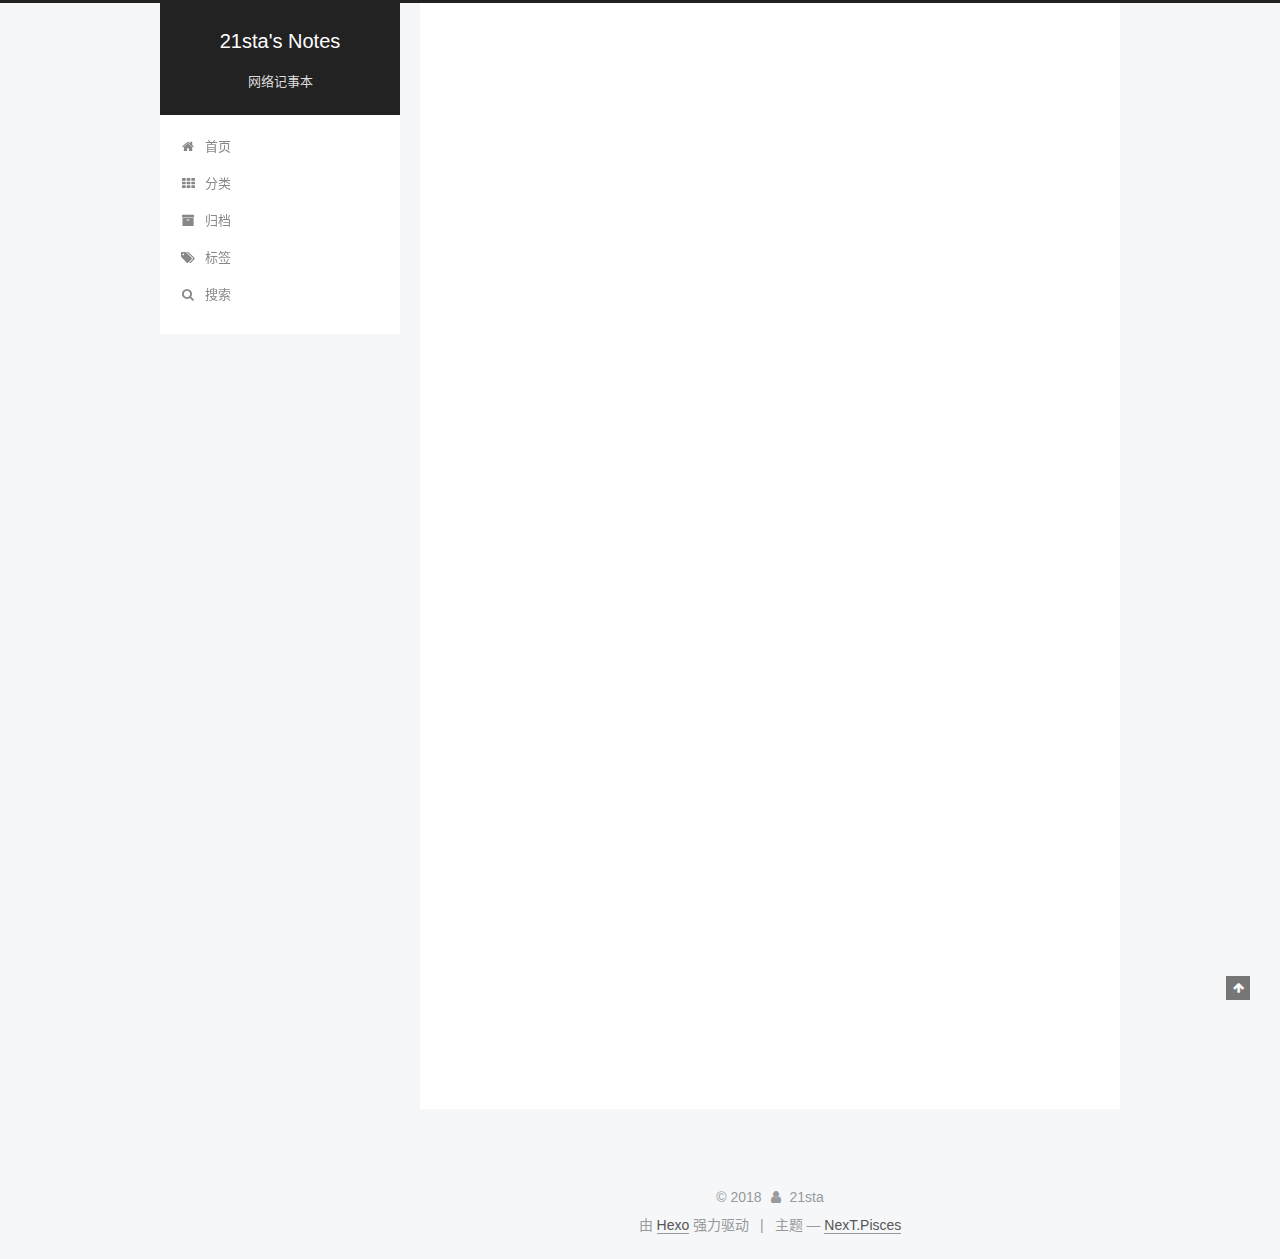
==== commit 71e0d52d: "Site updated: 2018-03-19 15:37:28" ====
--- a/index.html
+++ b/index.html
@@ -5,12 +5,15 @@
   
 
 
-<html class="theme-next pisces use-motion" lang="zh-Hans">
+<html class="theme-next pisces use-motion" lang="zh-CN">
 <head>
   <meta charset="UTF-8"/>
 <meta http-equiv="X-UA-Compatible" content="IE=edge" />
-<meta name="viewport" content="width=device-width, initial-scale=1, maximum-scale=1"/>
+<meta name="viewport" content="width=device-width, initial-scale=1, maximum-scale=2"/>
 <meta name="theme-color" content="#222">
+
+
+
 
 
 
@@ -38,10 +41,6 @@
 
 
 
-  
-  
-  <link href="/lib/fancybox/source/jquery.fancybox.css?v=2.1.5" rel="stylesheet" type="text/css" />
-
 
 
 
@@ -50,44 +49,25 @@
 
 <link href="/lib/font-awesome/css/font-awesome.min.css?v=4.6.2" rel="stylesheet" type="text/css" />
 
-<link href="/css/main.css?v=5.1.4" rel="stylesheet" type="text/css" />
-
-
-  <link rel="apple-touch-icon" sizes="180x180" href="/images/apple-touch-icon-next.png?v=5.1.4">
-
-
-  <link rel="icon" type="image/png" sizes="32x32" href="/images/favicon-32x32-next.png?v=5.1.4">
-
-
-  <link rel="icon" type="image/png" sizes="16x16" href="/images/favicon-16x16-next.png?v=5.1.4">
-
-
-  <link rel="mask-icon" href="/images/logo.svg?v=5.1.4" color="#222">
-
-
-
-
-
-  <meta name="keywords" content="Hexo, NexT" />
-
-
-
-
-
-  <link rel="alternate" href="/atom.xml" title="21sta's Notes" type="application/atom+xml" />
-
-
-
-
-
-
-<meta property="og:type" content="website">
-<meta property="og:title" content="21sta&#39;s Notes">
-<meta property="og:url" content="http://yoursite.com/index.html">
-<meta property="og:site_name" content="21sta&#39;s Notes">
-<meta property="og:locale" content="zh-Hans">
-<meta name="twitter:card" content="summary">
-<meta name="twitter:title" content="21sta&#39;s Notes">
+<link href="/css/main.css?v=6.0.6" rel="stylesheet" type="text/css" />
+
+
+  <link rel="apple-touch-icon" sizes="180x180" href="/images/apple-touch-icon-next.png?v=6.0.6">
+
+
+  <link rel="icon" type="image/png" sizes="32x32" href="/images/favicon-32x32-next.png?v=6.0.6">
+
+
+  <link rel="icon" type="image/png" sizes="16x16" href="/images/favicon-16x16-next.png?v=6.0.6">
+
+
+  <link rel="mask-icon" href="/images/logo.svg?v=6.0.6" color="#222">
+
+
+
+
+
+
 
 
 
@@ -96,15 +76,13 @@
   var CONFIG = {
     root: '/',
     scheme: 'Pisces',
-    version: '5.1.4',
+    version: '6.0.6',
     sidebar: {"position":"left","display":"post","offset":12,"b2t":false,"scrollpercent":false,"onmobile":false},
-    fancybox: true,
+    fancybox: false,
+    fastclick: false,
+    lazyload: false,
     tabs: true,
     motion: {"enable":true,"async":false,"transition":{"post_block":"fadeIn","post_header":"slideDownIn","post_body":"slideDownIn","coll_header":"slideLeftIn","sidebar":"slideUpIn"}},
-    duoshuo: {
-      userId: '0',
-      author: '博主'
-    },
     algolia: {
       applicationID: '',
       apiKey: '',
@@ -116,12 +94,38 @@
 </script>
 
 
+  
+
+
+
+
+  <meta name="description" content="My Diary">
+<meta property="og:type" content="website">
+<meta property="og:title" content="21sta&#39;s Notes">
+<meta property="og:url" content="http://yoursite.com/index.html">
+<meta property="og:site_name" content="21sta&#39;s Notes">
+<meta property="og:description" content="My Diary">
+<meta property="og:locale" content="zh-CN">
+<meta name="twitter:card" content="summary">
+<meta name="twitter:title" content="21sta&#39;s Notes">
+<meta name="twitter:description" content="My Diary">
+
+
+
+  <link rel="alternate" href="/atom.xml" title="21sta's Notes" type="application/atom+xml" />
+
+
+
 
   <link rel="canonical" href="http://yoursite.com/"/>
 
 
 
-
+<script type="text/javascript" id="page.configurations">
+  CONFIG.page = {
+    sidebar: "",
+  };
+</script>
 
   <title>21sta's Notes</title>
   
@@ -133,9 +137,37 @@
 
 
 
+
+  <noscript>
+  <style type="text/css">
+    .use-motion .motion-element,
+    .use-motion .brand,
+    .use-motion .menu-item,
+    .sidebar-inner,
+    .use-motion .post-block,
+    .use-motion .pagination,
+    .use-motion .comments,
+    .use-motion .post-header,
+    .use-motion .post-body,
+    .use-motion .collection-title { opacity: initial; }
+
+    .use-motion .logo,
+    .use-motion .site-title,
+    .use-motion .site-subtitle {
+      opacity: initial;
+      top: initial;
+    }
+
+    .use-motion {
+      .logo-line-before i { left: initial; }
+      .logo-line-after i { right: initial; }
+    }
+  </style>
+</noscript>
+
 </head>
 
-<body itemscope itemtype="http://schema.org/WebPage" lang="zh-Hans">
+<body itemscope itemtype="http://schema.org/WebPage" lang="zh-CN">
 
   
   
@@ -147,12 +179,14 @@
     <div class="headband"></div>
 
     <header id="header" class="header" itemscope itemtype="http://schema.org/WPHeader">
-      <div class="header-inner"><div class="site-brand-wrapper">
+      <div class="header-inner"> 
+
+<div class="site-brand-wrapper">
   <div class="site-meta ">
     
 
     <div class="custom-logo-site-title">
-      <a href="/"  class="brand" rel="start">
+      <a href="/" class="brand" rel="start">
         <span class="logo-line-before"><i></i></span>
         <span class="site-title">21sta's Notes</span>
         <span class="logo-line-after"><i></i></span>
@@ -164,7 +198,7 @@
   </div>
 
   <div class="site-nav-toggle">
-    <button>
+    <button aria-label="切换导航栏">
       <span class="btn-bar"></span>
       <span class="btn-bar"></span>
       <span class="btn-bar"></span>
@@ -179,51 +213,100 @@
     <ul id="menu" class="menu">
       
         
-        <li class="menu-item menu-item-home">
-          <a href="/" rel="section">
+        
+          
+  <li class="menu-item menu-item-home">
+    <a href="/" rel="section">
+      <i class="menu-item-icon fa fa-fw fa-home"></i> <br />首页</a>
+</li>
+
+      
+        
+        
+          
+  <li class="menu-item menu-item-categories">
+    <a href="/categories/" rel="section">
+      <i class="menu-item-icon fa fa-fw fa-th"></i> <br />分类</a>
+</li>
+
+      
+        
+        
+          
+  <li class="menu-item menu-item-archives">
+    <a href="/archives/" rel="section">
+      <i class="menu-item-icon fa fa-fw fa-archive"></i> <br />归档</a>
+</li>
+
+      
+        
+        
+          
+  <li class="menu-item menu-item-tags">
+    <a href="/tags/" rel="section">
+      <i class="menu-item-icon fa fa-fw fa-tags"></i> <br />标签</a>
+</li>
+
+      
+
+      
+        <li class="menu-item menu-item-search">
+          
+            <a href="javascript:;" class="popup-trigger">
+          
             
-              <i class="menu-item-icon fa fa-fw fa-home"></i> <br />
-            
-            首页
-          </a>
+              <i class="menu-item-icon fa fa-search fa-fw"></i> <br />搜索</a>
         </li>
       
-        
-        <li class="menu-item menu-item-archives">
-          <a href="/archives/" rel="section">
-            
-              <i class="menu-item-icon fa fa-fw fa-archive"></i> <br />
-            
-            归档
-          </a>
-        </li>
-      
-        
-        <li class="menu-item menu-item-tags">
-          <a href="/tags/" rel="section">
-            
-              <i class="menu-item-icon fa fa-fw fa-tags"></i> <br />
-            
-            标签
-          </a>
-        </li>
-      
-
-      
     </ul>
   
 
   
+
+  
+    <div class="site-search">
+      
+  <div class="popup search-popup local-search-popup">
+  <div class="local-search-header clearfix">
+    <span class="search-icon">
+      <i class="fa fa-search"></i>
+    </span>
+    <span class="popup-btn-close">
+      <i class="fa fa-times-circle"></i>
+    </span>
+    <div class="local-search-input-wrapper">
+      <input autocomplete="off"
+             placeholder="搜索..." spellcheck="false"
+             type="text" id="local-search-input">
+    </div>
+  </div>
+  <div id="local-search-result"></div>
+</div>
+
+
+
+    </div>
+  
 </nav>
+
+
+  
 
 
 
  </div>
     </header>
+
+    
+
 
     <main id="main" class="main">
       <div class="main-inner">
         <div class="content-wrap">
+          
+            
+
+          
           <div id="content" class="content">
             
   <section id="posts" class="posts-expand">
@@ -234,6 +317,8 @@
 
   
   
+  
+
   
 
   <article class="post post-type-normal" itemscope itemtype="http://schema.org/Article">
@@ -272,11 +357,10 @@
               
                 <span class="post-meta-item-text">发表于</span>
               
-              <time title="创建于" itemprop="dateCreated datePublished" datetime="2018-03-19T00:46:06+08:00">
-                2018-03-19
-              </time>
+              <time title="创建于" itemprop="dateCreated datePublished" datetime="2018-03-19T00:46:06+08:00">2018-03-19</time>
             
 
+            
             
 
             
@@ -326,6 +410,9 @@
         
       
     </div>
+
+    
+
     
     
     
@@ -362,9 +449,6 @@
 
 
           </div>
-          
-
-
           
 
         </div>
@@ -396,27 +480,27 @@
                 alt="21sta" />
             
               <p class="site-author-name" itemprop="name">21sta</p>
-              <p class="site-description motion-element" itemprop="description"></p>
+              <p class="site-description motion-element" itemprop="description">My Diary</p>
           </div>
 
-          <nav class="site-state motion-element">
-
-            
-              <div class="site-state-item site-state-posts">
-              
-                <a href="/archives/">
-              
-                  <span class="site-state-item-count">1</span>
-                  <span class="site-state-item-name">日志</span>
-                </a>
-              </div>
-            
-
-            
-
-            
-
-          </nav>
+          
+            <nav class="site-state motion-element">
+              
+                <div class="site-state-item site-state-posts">
+                
+                  <a href="/archives/">
+                
+                    <span class="site-state-item-count">1</span>
+                    <span class="site-state-item-name">日志</span>
+                  </a>
+                </div>
+              
+
+              
+
+              
+            </nav>
+          
 
           
             <div class="feed-link motion-element">
@@ -429,31 +513,37 @@
 
           
             <div class="links-of-author motion-element">
-                
-                  <span class="links-of-author-item">
-                    <a href="https://github.com/21sta" target="_blank" title="GitHub">
-                      
-                        <i class="fa fa-fw fa-github"></i>GitHub</a>
-                  </span>
-                
-                  <span class="links-of-author-item">
-                    <a href="https://plus.google.com/+21sta" target="_blank" title="Google">
-                      
-                        <i class="fa fa-fw fa-google"></i>Google</a>
-                  </span>
-                
-                  <span class="links-of-author-item">
-                    <a href="https://twitter.com/21sta" target="_blank" title="Twitter">
-                      
-                        <i class="fa fa-fw fa-twitter"></i>Twitter</a>
-                  </span>
-                
-                  <span class="links-of-author-item">
-                    <a href="https://www.facebook.com/21sta" target="_blank" title="FB Page">
-                      
-                        <i class="fa fa-fw fa-facebook"></i>FB Page</a>
-                  </span>
-                
+              
+                <span class="links-of-author-item">
+                  <a href="https://github.com/21sta" target="_blank" title="GitHub"><i class="fa fa-fw fa-github"></i>GitHub</a>
+                  
+                </span>
+              
+                <span class="links-of-author-item">
+                  <a href="https://plus.google.com/+21sta" target="_blank" title="Google"><i class="fa fa-fw fa-google"></i>Google</a>
+                  
+                </span>
+              
+                <span class="links-of-author-item">
+                  <a href="https://twitter.com/21sta" target="_blank" title="Twitter"><i class="fa fa-fw fa-twitter"></i>Twitter</a>
+                  
+                </span>
+              
+                <span class="links-of-author-item">
+                  <a href="http://weibo.com/21sta" target="_blank" title="微博"><i class="fa fa-fw fa-weibo"></i>微博</a>
+                  
+                </span>
+              
+                <span class="links-of-author-item">
+                  <a href="http://douban.com/people/21sta" target="_blank" title="豆瓣"><i class="fa fa-fw fa-globe"></i>豆瓣</a>
+                  
+                </span>
+              
+                <span class="links-of-author-item">
+                  <a href="http://www.zhihu.com/people/21sta" target="_blank" title="知乎"><i class="fa fa-fw fa-globe"></i>知乎</a>
+                  
+                </span>
+              
             </div>
           
 
@@ -462,7 +552,7 @@
 
           
           
-            <div class="links-of-blogroll motion-element links-of-blogroll-block">
+            <div class="links-of-blogroll motion-element links-of-blogroll-inline">
               <div class="links-of-blogroll-title">
                 <i class="fa  fa-fw fa-link"></i>
                 Links
@@ -470,13 +560,32 @@
               <ul class="links-of-blogroll-list">
                 
                   <li class="links-of-blogroll-item">
-                    <a href="http://i.21sta.com/" title="21sta" target="_blank">21sta</a>
+                    <a href="https://leaferx.online" title="LEAFERx" target="_blank">LEAFERx</a>
+                  </li>
+                
+                  <li class="links-of-blogroll-item">
+                    <a href="http://notes.iissnan.com" title="IIssNan" target="_blank">IIssNan</a>
+                  </li>
+                
+                  <li class="links-of-blogroll-item">
+                    <a href="http://www.ixirong.com" title="自由" target="_blank">自由</a>
+                  </li>
+                
+                  <li class="links-of-blogroll-item">
+                    <a href="https://raincal.com" title="Raincal" target="_blank">Raincal</a>
+                  </li>
+                
+                  <li class="links-of-blogroll-item">
+                    <a href="http://www.arao.me" title="ARAO'S BLOG" target="_blank">ARAO'S BLOG</a>
                   </li>
                 
               </ul>
             </div>
           
 
+          
+            
+          
           
 
         </div>
@@ -503,9 +612,13 @@
   <span class="author" itemprop="copyrightHolder">21sta</span>
 
   
+
+  
 </div>
 
 
+
+
   <div class="powered-by">由 <a class="theme-link" target="_blank" href="https://hexo.io">Hexo</a> 强力驱动</div>
 
 
@@ -514,12 +627,13 @@
 
 
 
-  <div class="theme-info">主题 &mdash; <a class="theme-link" target="_blank" href="https://github.com/iissnan/hexo-theme-next">NexT.Pisces</a> v5.1.4</div>
-
-
-
-
-        
+  <div class="theme-info">主题 &mdash; <a class="theme-link" target="_blank" href="https://github.com/theme-next/hexo-theme-next">NexT.Pisces</a></div>
+
+
+
+
+        
+
 
 
 
@@ -558,7 +672,11 @@
 
 
 
-  
+
+
+
+
+
 
 
 
@@ -578,16 +696,6 @@
 
   
   
-    <script type="text/javascript" src="/lib/fastclick/lib/fastclick.min.js?v=1.0.6"></script>
-  
-
-  
-  
-    <script type="text/javascript" src="/lib/jquery_lazyload/jquery.lazyload.js?v=1.9.7"></script>
-  
-
-  
-  
     <script type="text/javascript" src="/lib/velocity/velocity.min.js?v=1.2.1"></script>
   
 
@@ -596,45 +704,36 @@
     <script type="text/javascript" src="/lib/velocity/velocity.ui.min.js?v=1.2.1"></script>
   
 
-  
-  
-    <script type="text/javascript" src="/lib/fancybox/source/jquery.fancybox.pack.js?v=2.1.5"></script>
-  
-
-
-  
-
-
-  <script type="text/javascript" src="/js/src/utils.js?v=5.1.4"></script>
-
-  <script type="text/javascript" src="/js/src/motion.js?v=5.1.4"></script>
-
-
-
-  
-  
-
-
-  <script type="text/javascript" src="/js/src/affix.js?v=5.1.4"></script>
-
-  <script type="text/javascript" src="/js/src/schemes/pisces.js?v=5.1.4"></script>
-
-
-
-  
-
-  
-
-
-  <script type="text/javascript" src="/js/src/bootstrap.js?v=5.1.4"></script>
-
-
-
-  
-
-
-  
-
+
+  
+
+
+  <script type="text/javascript" src="/js/src/utils.js?v=6.0.6"></script>
+
+  <script type="text/javascript" src="/js/src/motion.js?v=6.0.6"></script>
+
+
+
+  
+  
+
+
+  <script type="text/javascript" src="/js/src/affix.js?v=6.0.6"></script>
+
+  <script type="text/javascript" src="/js/src/schemes/pisces.js?v=6.0.6"></script>
+
+
+
+  
+
+  
+
+
+  <script type="text/javascript" src="/js/src/bootstrap.js?v=6.0.6"></script>
+
+
+
+  
 
 
 
@@ -661,21 +760,343 @@
 
 
 
-
-
-  
-
-
-
-
-
-  
-
-  
-
-  
-
-  
+  
+
+  <script type="text/javascript">
+    // Popup Window;
+    var isfetched = false;
+    var isXml = true;
+    // Search DB path;
+    var search_path = "search.xml";
+    if (search_path.length === 0) {
+      search_path = "search.xml";
+    } else if (/json$/i.test(search_path)) {
+      isXml = false;
+    }
+    var path = "/" + search_path;
+    // monitor main search box;
+
+    var onPopupClose = function (e) {
+      $('.popup').hide();
+      $('#local-search-input').val('');
+      $('.search-result-list').remove();
+      $('#no-result').remove();
+      $(".local-search-pop-overlay").remove();
+      $('body').css('overflow', '');
+    }
+
+    function proceedsearch() {
+      $("body")
+        .append('<div class="search-popup-overlay local-search-pop-overlay"></div>')
+        .css('overflow', 'hidden');
+      $('.search-popup-overlay').click(onPopupClose);
+      $('.popup').toggle();
+      var $localSearchInput = $('#local-search-input');
+      $localSearchInput.attr("autocapitalize", "none");
+      $localSearchInput.attr("autocorrect", "off");
+      $localSearchInput.focus();
+    }
+
+    // search function;
+    var searchFunc = function(path, search_id, content_id) {
+      'use strict';
+
+      // start loading animation
+      $("body")
+        .append('<div class="search-popup-overlay local-search-pop-overlay">' +
+          '<div id="search-loading-icon">' +
+          '<i class="fa fa-spinner fa-pulse fa-5x fa-fw"></i>' +
+          '</div>' +
+          '</div>')
+        .css('overflow', 'hidden');
+      $("#search-loading-icon").css('margin', '20% auto 0 auto').css('text-align', 'center');
+
+      
+
+      $.ajax({
+        url: path,
+        dataType: isXml ? "xml" : "json",
+        async: true,
+        success: function(res) {
+          // get the contents from search data
+          isfetched = true;
+          $('.popup').detach().appendTo('.header-inner');
+          var datas = isXml ? $("entry", res).map(function() {
+            return {
+              title: $("title", this).text(),
+              content: $("content",this).text(),
+              url: $("url" , this).text()
+            };
+          }).get() : res;
+          var input = document.getElementById(search_id);
+          var resultContent = document.getElementById(content_id);
+          var inputEventFunction = function() {
+            var searchText = input.value.trim().toLowerCase();
+            var keywords = searchText.split(/[\s\-]+/);
+            if (keywords.length > 1) {
+              keywords.push(searchText);
+            }
+            var resultItems = [];
+            if (searchText.length > 0) {
+              // perform local searching
+              datas.forEach(function(data) {
+                var isMatch = false;
+                var hitCount = 0;
+                var searchTextCount = 0;
+                var title = data.title.trim();
+                var titleInLowerCase = title.toLowerCase();
+                var content = data.content.trim().replace(/<[^>]+>/g,"");
+                
+                var contentInLowerCase = content.toLowerCase();
+                var articleUrl = decodeURIComponent(data.url);
+                var indexOfTitle = [];
+                var indexOfContent = [];
+                // only match articles with not empty titles
+                if(title != '') {
+                  keywords.forEach(function(keyword) {
+                    function getIndexByWord(word, text, caseSensitive) {
+                      var wordLen = word.length;
+                      if (wordLen === 0) {
+                        return [];
+                      }
+                      var startPosition = 0, position = [], index = [];
+                      if (!caseSensitive) {
+                        text = text.toLowerCase();
+                        word = word.toLowerCase();
+                      }
+                      while ((position = text.indexOf(word, startPosition)) > -1) {
+                        index.push({position: position, word: word});
+                        startPosition = position + wordLen;
+                      }
+                      return index;
+                    }
+
+                    indexOfTitle = indexOfTitle.concat(getIndexByWord(keyword, titleInLowerCase, false));
+                    indexOfContent = indexOfContent.concat(getIndexByWord(keyword, contentInLowerCase, false));
+                  });
+                  if (indexOfTitle.length > 0 || indexOfContent.length > 0) {
+                    isMatch = true;
+                    hitCount = indexOfTitle.length + indexOfContent.length;
+                  }
+                }
+
+                // show search results
+
+                if (isMatch) {
+                  // sort index by position of keyword
+
+                  [indexOfTitle, indexOfContent].forEach(function (index) {
+                    index.sort(function (itemLeft, itemRight) {
+                      if (itemRight.position !== itemLeft.position) {
+                        return itemRight.position - itemLeft.position;
+                      } else {
+                        return itemLeft.word.length - itemRight.word.length;
+                      }
+                    });
+                  });
+
+                  // merge hits into slices
+
+                  function mergeIntoSlice(text, start, end, index) {
+                    var item = index[index.length - 1];
+                    var position = item.position;
+                    var word = item.word;
+                    var hits = [];
+                    var searchTextCountInSlice = 0;
+                    while (position + word.length <= end && index.length != 0) {
+                      if (word === searchText) {
+                        searchTextCountInSlice++;
+                      }
+                      hits.push({position: position, length: word.length});
+                      var wordEnd = position + word.length;
+
+                      // move to next position of hit
+
+                      index.pop();
+                      while (index.length != 0) {
+                        item = index[index.length - 1];
+                        position = item.position;
+                        word = item.word;
+                        if (wordEnd > position) {
+                          index.pop();
+                        } else {
+                          break;
+                        }
+                      }
+                    }
+                    searchTextCount += searchTextCountInSlice;
+                    return {
+                      hits: hits,
+                      start: start,
+                      end: end,
+                      searchTextCount: searchTextCountInSlice
+                    };
+                  }
+
+                  var slicesOfTitle = [];
+                  if (indexOfTitle.length != 0) {
+                    slicesOfTitle.push(mergeIntoSlice(title, 0, title.length, indexOfTitle));
+                  }
+
+                  var slicesOfContent = [];
+                  while (indexOfContent.length != 0) {
+                    var item = indexOfContent[indexOfContent.length - 1];
+                    var position = item.position;
+                    var word = item.word;
+                    // cut out 100 characters
+                    var start = position - 20;
+                    var end = position + 80;
+                    if(start < 0){
+                      start = 0;
+                    }
+                    if (end < position + word.length) {
+                      end = position + word.length;
+                    }
+                    if(end > content.length){
+                      end = content.length;
+                    }
+                    slicesOfContent.push(mergeIntoSlice(content, start, end, indexOfContent));
+                  }
+
+                  // sort slices in content by search text's count and hits' count
+
+                  slicesOfContent.sort(function (sliceLeft, sliceRight) {
+                    if (sliceLeft.searchTextCount !== sliceRight.searchTextCount) {
+                      return sliceRight.searchTextCount - sliceLeft.searchTextCount;
+                    } else if (sliceLeft.hits.length !== sliceRight.hits.length) {
+                      return sliceRight.hits.length - sliceLeft.hits.length;
+                    } else {
+                      return sliceLeft.start - sliceRight.start;
+                    }
+                  });
+
+                  // select top N slices in content
+
+                  var upperBound = parseInt('1');
+                  if (upperBound >= 0) {
+                    slicesOfContent = slicesOfContent.slice(0, upperBound);
+                  }
+
+                  // highlight title and content
+
+                  function highlightKeyword(text, slice) {
+                    var result = '';
+                    var prevEnd = slice.start;
+                    slice.hits.forEach(function (hit) {
+                      result += text.substring(prevEnd, hit.position);
+                      var end = hit.position + hit.length;
+                      result += '<b class="search-keyword">' + text.substring(hit.position, end) + '</b>';
+                      prevEnd = end;
+                    });
+                    result += text.substring(prevEnd, slice.end);
+                    return result;
+                  }
+
+                  var resultItem = '';
+
+                  if (slicesOfTitle.length != 0) {
+                    resultItem += "<li><a href='" + articleUrl + "' class='search-result-title'>" + highlightKeyword(title, slicesOfTitle[0]) + "</a>";
+                  } else {
+                    resultItem += "<li><a href='" + articleUrl + "' class='search-result-title'>" + title + "</a>";
+                  }
+
+                  slicesOfContent.forEach(function (slice) {
+                    resultItem += "<a href='" + articleUrl + "'>" +
+                      "<p class=\"search-result\">" + highlightKeyword(content, slice) +
+                      "...</p>" + "</a>";
+                  });
+
+                  resultItem += "</li>";
+                  resultItems.push({
+                    item: resultItem,
+                    searchTextCount: searchTextCount,
+                    hitCount: hitCount,
+                    id: resultItems.length
+                  });
+                }
+              })
+            };
+            if (keywords.length === 1 && keywords[0] === "") {
+              resultContent.innerHTML = '<div id="no-result"><i class="fa fa-search fa-5x" /></div>'
+            } else if (resultItems.length === 0) {
+              resultContent.innerHTML = '<div id="no-result"><i class="fa fa-frown-o fa-5x" /></div>'
+            } else {
+              resultItems.sort(function (resultLeft, resultRight) {
+                if (resultLeft.searchTextCount !== resultRight.searchTextCount) {
+                  return resultRight.searchTextCount - resultLeft.searchTextCount;
+                } else if (resultLeft.hitCount !== resultRight.hitCount) {
+                  return resultRight.hitCount - resultLeft.hitCount;
+                } else {
+                  return resultRight.id - resultLeft.id;
+                }
+              });
+              var searchResultList = '<ul class=\"search-result-list\">';
+              resultItems.forEach(function (result) {
+                searchResultList += result.item;
+              })
+              searchResultList += "</ul>";
+              resultContent.innerHTML = searchResultList;
+            }
+          }
+
+          if ('auto' === 'auto') {
+            input.addEventListener('input', inputEventFunction);
+          } else {
+            $('.search-icon').click(inputEventFunction);
+            input.addEventListener('keypress', function (event) {
+              if (event.keyCode === 13) {
+                inputEventFunction();
+              }
+            });
+          }
+
+          // remove loading animation
+          $(".local-search-pop-overlay").remove();
+          $('body').css('overflow', '');
+
+          proceedsearch();
+        }
+      });
+    }
+
+    // handle and trigger popup window;
+    $('.popup-trigger').click(function(e) {
+      e.stopPropagation();
+      if (isfetched === false) {
+        searchFunc(path, 'local-search-input', 'local-search-result');
+      } else {
+        proceedsearch();
+      };
+    });
+
+    $('.popup-btn-close').click(onPopupClose);
+    $('.popup').click(function(e){
+      e.stopPropagation();
+    });
+    $(document).on('keyup', function (event) {
+      var shouldDismissSearchPopup = event.which === 27 &&
+        $('.search-popup').is(':visible');
+      if (shouldDismissSearchPopup) {
+        onPopupClose();
+      }
+    });
+  </script>
+
+
+
+
+
+  
+
+  
+
+  
+
+  
+
+  
+  
+
   
 
   
--- a/css/main.css
+++ b/css/main.css
@@ -218,6 +218,7 @@
   line-height: 1.5;
   font-family: 'Lato', "PingFang SC", "Microsoft YaHei", sans-serif;
 }
+h1,
 h2,
 h3,
 h4,
@@ -405,7 +406,6 @@
   border-spacing: 0;
   border: 1px solid #ddd;
   font-size: 14px;
-  table-layout: fixed;
   word-wrap: break-all;
 }
 table>tbody>tr:nth-of-type(odd) {
@@ -486,7 +486,7 @@
   overflow: auto;
   margin: 20px 0;
   padding: 0;
-  font-size: 13px;
+  font-size: 14px;
   color: #4d4d4c;
   background: #f7f7f7;
   line-height: 1.6;
@@ -501,7 +501,7 @@
   color: #555;
   background: #eee;
   border-radius: 3px;
-  font-size: 13px;
+  font-size: 14px;
 }
 pre {
   padding: 10px;
@@ -649,13 +649,6 @@
   max-width: 100%;
   width: auto;
   margin: 20px auto 25px;
-}
-@media (min-width: 992px) {
-  .full-image.full-image.full-image.full-image {
-    max-width: none;
-    width: 118%;
-    margin: 0 -9%;
-  }
 }
 .blockquote-center,
 .page-home .post-type-quote blockquote,
@@ -1335,6 +1328,9 @@
 .posts-expand .post-body .fancybox img {
   margin: 0 auto 25px;
 }
+.posts-expand .post-body img {
+  margin: 0 auto 25px;
+}
 @media (max-width: 767px) {
   .posts-collapse {
     margin: 0 20px;
@@ -1670,11 +1666,13 @@
   background: #222;
   -webkit-transform: translateZ(0);
 }
-.sidebar a {
+.sidebar a,
+.sidebar .exturl {
   color: #999;
   border-bottom-color: #555;
 }
-.sidebar a:hover {
+.sidebar a:hover,
+.sidebar .exturl:hover {
   color: #eee;
 }
 @media (min-width: 768px) and (max-width: 991px) {
@@ -1807,7 +1805,8 @@
 .links-of-author {
   margin-top: 20px;
 }
-.links-of-author a {
+.links-of-author a,
+.links-of-author .exturl {
   display: inline-block;
   vertical-align: middle;
   margin-right: 10px;
@@ -1815,7 +1814,8 @@
   border-bottom-color: #555;
   font-size: 13px;
 }
-.links-of-author a:before {
+.links-of-author a:before,
+.links-of-author .exturl:before {
   display: inline-block;
   vertical-align: middle;
   margin-right: 3px;
@@ -1823,7 +1823,7 @@
   width: 4px;
   height: 4px;
   border-radius: 50%;
-  background: #f1ffcc;
+  background: #2b05ff;
 }
 .links-of-blogroll {
   font-size: 13px;
@@ -1917,7 +1917,6 @@
 .post-toc .nav-item {
   overflow: hidden;
   text-overflow: ellipsis;
-  text-align: justify;
   white-space: nowrap;
   line-height: 1.8;
 }
@@ -1974,240 +1973,6 @@
 }
 .cc-license img {
   display: inline-block;
-}
-.theme-next #ds-thread #ds-reset {
-  color: #555;
-}
-.theme-next #ds-thread #ds-reset .ds-replybox {
-  margin-bottom: 30px;
-}
-.theme-next #ds-thread #ds-reset .ds-replybox .ds-avatar,
-.theme-next #ds-reset .ds-avatar img {
-  box-shadow: none;
-}
-.theme-next #ds-thread #ds-reset .ds-textarea-wrapper {
-  border-color: #c7d4e1;
-  background: none;
-  border-top-right-radius: 3px;
-  border-top-left-radius: 3px;
-}
-.theme-next #ds-thread #ds-reset .ds-textarea-wrapper textarea {
-  height: 60px;
-}
-.theme-next #ds-reset .ds-rounded-top {
-  border-radius: 0;
-}
-.theme-next #ds-thread #ds-reset .ds-post-toolbar {
-  box-sizing: border-box;
-  border: 1px solid #c7d4e1;
-  background: #f6f8fa;
-}
-.theme-next #ds-thread #ds-reset .ds-post-options {
-  height: 40px;
-  border: none;
-  background: none;
-}
-.theme-next #ds-thread #ds-reset .ds-toolbar-buttons {
-  top: 11px;
-}
-.theme-next #ds-thread #ds-reset .ds-sync {
-  top: 5px;
-}
-.theme-next #ds-thread #ds-reset .ds-post-button {
-  top: 4px;
-  right: 5px;
-  width: 90px;
-  height: 30px;
-  border: 1px solid #c5ced7;
-  border-radius: 3px;
-  background-image: linear-gradient(#fbfbfc, #f5f7f9);
-  color: #60676d;
-}
-.theme-next #ds-thread #ds-reset .ds-post-button:hover {
-  background-position: 0 -30px;
-  color: #60676d;
-}
-.theme-next #ds-thread #ds-reset .ds-comments-info {
-  padding: 10px 0;
-}
-.theme-next #ds-thread #ds-reset .ds-sort {
-  display: none;
-}
-.theme-next #ds-thread #ds-reset li.ds-tab a.ds-current {
-  border: none;
-  background: #f6f8fa;
-  color: #60676d;
-}
-.theme-next #ds-thread #ds-reset li.ds-tab a.ds-current:hover {
-  background-color: #e9f0f7;
-  color: #60676d;
-}
-.theme-next #ds-thread #ds-reset li.ds-tab a {
-  border-radius: 2px;
-  padding: 5px;
-}
-.theme-next #ds-thread #ds-reset .ds-login-buttons p {
-  color: #999;
-  line-height: 36px;
-}
-.theme-next #ds-thread #ds-reset .ds-login-buttons .ds-service-list li {
-  height: 28px;
-}
-.theme-next #ds-thread #ds-reset .ds-service-list a {
-  background: none;
-  padding: 5px;
-  border: 1px solid;
-  border-radius: 3px;
-  text-align: center;
-}
-.theme-next #ds-thread #ds-reset .ds-service-list a:hover {
-  color: #fff;
-  background: #666;
-}
-.theme-next #ds-thread #ds-reset .ds-service-list .ds-weibo {
-  color: #fc9b00;
-  border-color: #fc9b00;
-}
-.theme-next #ds-thread #ds-reset .ds-service-list .ds-weibo:hover {
-  background: #fc9b00;
-}
-.theme-next #ds-thread #ds-reset .ds-service-list .ds-qq {
-  color: #60a3ec;
-  border-color: #60a3ec;
-}
-.theme-next #ds-thread #ds-reset .ds-service-list .ds-qq:hover {
-  background: #60a3ec;
-}
-.theme-next #ds-thread #ds-reset .ds-service-list .ds-renren {
-  color: #2e7ac4;
-  border-color: #2e7ac4;
-}
-.theme-next #ds-thread #ds-reset .ds-service-list .ds-renren:hover {
-  background: #2e7ac4;
-}
-.theme-next #ds-thread #ds-reset .ds-service-list .ds-douban {
-  color: #37994c;
-  border-color: #37994c;
-}
-.theme-next #ds-thread #ds-reset .ds-service-list .ds-douban:hover {
-  background: #37994c;
-}
-.theme-next #ds-thread #ds-reset .ds-service-list .ds-kaixin {
-  color: #fef20d;
-  border-color: #fef20d;
-}
-.theme-next #ds-thread #ds-reset .ds-service-list .ds-kaixin:hover {
-  background: #fef20d;
-}
-.theme-next #ds-thread #ds-reset .ds-service-list .ds-netease {
-  color: #f00;
-  border-color: #f00;
-}
-.theme-next #ds-thread #ds-reset .ds-service-list .ds-netease:hover {
-  background: #f00;
-}
-.theme-next #ds-thread #ds-reset .ds-service-list .ds-sohu {
-  color: #ffcb05;
-  border-color: #ffcb05;
-}
-.theme-next #ds-thread #ds-reset .ds-service-list .ds-sohu:hover {
-  background: #ffcb05;
-}
-.theme-next #ds-thread #ds-reset .ds-service-list .ds-baidu {
-  color: #2831e0;
-  border-color: #2831e0;
-}
-.theme-next #ds-thread #ds-reset .ds-service-list .ds-baidu:hover {
-  background: #2831e0;
-}
-.theme-next #ds-thread #ds-reset .ds-service-list .ds-google {
-  color: #166bec;
-  border-color: #166bec;
-}
-.theme-next #ds-thread #ds-reset .ds-service-list .ds-google:hover {
-  background: #166bec;
-}
-.theme-next #ds-thread #ds-reset .ds-service-list .ds-weixin {
-  color: #00ce0d;
-  border-color: #00ce0d;
-}
-.theme-next #ds-thread #ds-reset .ds-service-list .ds-weixin:hover {
-  background: #00ce0d;
-}
-.theme-next #ds-thread #ds-reset .ds-service-list .ds-more-services {
-  border: none;
-}
-.theme-next #ds-thread #ds-reset .ds-service-list .ds-more-services:hover {
-  background: none;
-}
-.theme-next #ds-reset .duoshuo-ua-admin {
-  display: inline-block;
-  color: #f00;
-}
-.theme-next #ds-reset .duoshuo-ua-platform,
-.theme-next #ds-reset .duoshuo-ua-browser {
-  color: #ccc;
-}
-.theme-next #ds-reset .duoshuo-ua-platform .fa,
-.theme-next #ds-reset .duoshuo-ua-browser .fa {
-  display: inline-block;
-  margin-right: 3px;
-}
-.theme-next #ds-reset .duoshuo-ua-separator {
-  display: inline-block;
-  margin-left: 5px;
-}
-.theme-next .this_ua {
-  background-color: #ccc !important;
-  border-radius: 4px;
-  padding: 0 5px !important;
-  margin: 1px 1px !important;
-  border: 1px solid #bbb !important;
-  color: #fff;
-  display: inline-block !important;
-}
-.theme-next .this_ua.admin {
-  background-color: #d9534f !important;
-  border-color: #d9534f !important;
-}
-.theme-next .this_ua.platform.iOS,
-.theme-next .this_ua.platform.Mac,
-.theme-next .this_ua.platform.Windows {
-  background-color: #39b3d7 !important;
-  border-color: #46b8da !important;
-}
-.theme-next .this_ua.platform.Linux {
-  background-color: #3a3a3a !important;
-  border-color: #1f1f1f !important;
-}
-.theme-next .this_ua.platform.Android {
-  background-color: #00c47d !important;
-  border-color: #01b171 !important;
-}
-.theme-next .this_ua.browser.Mobile,
-.theme-next .this_ua.browser.Chrome {
-  background-color: #5cb85c !important;
-  border-color: #4cae4c !important;
-}
-.theme-next .this_ua.browser.Firefox {
-  background-color: #f0ad4e !important;
-  border-color: #eea236 !important;
-}
-.theme-next .this_ua.browser.Maxthon,
-.theme-next .this_ua.browser.IE {
-  background-color: #428bca !important;
-  border-color: #357ebd !important;
-}
-.theme-next .this_ua.browser.baidu,
-.theme-next .this_ua.browser.UCBrowser,
-.theme-next .this_ua.browser.Opera {
-  background-color: #d9534f !important;
-  border-color: #d43f3a !important;
-}
-.theme-next .this_ua.browser.Android,
-.theme-next .this_ua.browser.QQBrowser {
-  background-color: #78ace9 !important;
-  border-color: #4cae4c !important;
 }
 .post-spread {
   margin-top: 20px;
@@ -2366,13 +2131,6 @@
 .page-pv .busuanzi-value {
   margin: 0 5px;
 }
-.site-uv {
-  margin-right: 10px;
-}
-.site-uv::after {
-  content: "|";
-  padding-left: 10px;
-}
 .page-archive .archive-page-counter {
   position: relative;
   top: 3px;
@@ -2596,6 +2354,24 @@
 .page-post-detail .comments {
   overflow: hidden;
 }
+ul.breadcrumb {
+  list-style: none;
+  margin: 1em 0;
+  padding: 0 2em;
+  text-align: center;
+  font-size: 12px;
+}
+ul.breadcrumb li {
+  display: inline;
+}
+ul.breadcrumb li+li:before {
+  padding: 0.5em;
+  font-weight: normal;
+  content: "/\00a0";
+}
+ul.breadcrumb li+li:last-child {
+  font-weight: bold;
+}
 .header {
   position: relative;
   margin: 0 auto;
@@ -2813,6 +2589,21 @@
   background: #f9f9f9;
   border-bottom-color: #fff;
 }
+.menu .menu-item .badge {
+  display: inline-block;
+  padding: 2px 5px;
+  font-weight: 700;
+  line-height: 1;
+  color: #fff;
+  text-align: center;
+  white-space: nowrap;
+  vertical-align: middle;
+  background-color: #ccc;
+  border-radius: 10px;
+  float: right;
+  margin: 0.35em 0 0 0;
+  text-shadow: 1px 1px 0px rgba(0,0,0,0.1);
+}
 .menu .menu-item br {
   display: none;
 }
@@ -2845,6 +2636,32 @@
     display: block;
   }
 }
+.sub-menu {
+  margin: 0;
+  padding: 6px 0;
+  background: #fff !important;
+  border-bottom: 1px solid #ddd;
+}
+.sub-menu .menu-item {
+  display: inline-block !important;
+}
+.sub-menu .menu-item a {
+  padding: initial !important;
+  margin: 5px 10px;
+}
+.sub-menu .menu-item a:hover {
+  background: initial !important;
+  color: #fc6423;
+}
+.sub-menu .menu-item-active a {
+  background: #fff !important;
+  color: #fc6423;
+  border-bottom-color: #fc6423;
+}
+.sub-menu .menu-item-active a:hover {
+  background: #fff !important;
+  border-bottom-color: #fc6423;
+}
 .use-motion .sidebar .motion-element {
   opacity: 1;
 }
@@ -2881,19 +2698,23 @@
 .site-author:after {
   clear: both;
 }
-.sidebar a {
+.sidebar a,
+.sidebar .exturl {
   color: #555;
 }
-.sidebar a:hover {
+.sidebar a:hover,
+.sidebar .exturl:hover {
   color: #222;
 }
 .site-state-item {
   padding: 0 10px;
 }
-.links-of-author-item a:before {
+.links-of-author-item a:before,
+.links-of-author-item .exturl:before {
   display: none;
 }
-.links-of-author-item a {
+.links-of-author-item a,
+.links-of-author-item .exturl {
   border-bottom: none;
   text-decoration: underline;
 }
@@ -2919,11 +2740,15 @@
   flex-wrap: wrap;
   justify-content: center;
 }
+.links-of-author .exturl {
+  font-size: 13px;
+}
 .links-of-author-item {
   margin: 5px 0 0;
   width: 50%;
 }
-.links-of-author-item a {
+.links-of-author-item a,
+.links-of-author-item .exturl {
   max-width: 216px;
   box-sizing: border-box;
   display: inline-block;
@@ -2934,11 +2759,13 @@
   white-space: nowrap;
   text-overflow: ellipsis;
 }
-.links-of-author-item a {
+.links-of-author-item a,
+.links-of-author-item .exturl {
   display: block;
   text-decoration: none;
 }
-.links-of-author-item a:hover {
+.links-of-author-item a:hover,
+.links-of-author-item .exturl:hover {
   border-radius: 4px;
   background: #eee;
 }
@@ -2975,7 +2802,8 @@
   display: inline-block;
   width: unset;
 }
-.links-of-blogroll-inline .links-of-blogroll-item a {
+.links-of-blogroll-inline .links-of-blogroll-item a,
+.links-of-blogroll-inline .links-of-blogroll-item .exturl {
   max-width: 216px;
   box-sizing: border-box;
   display: inline-block;
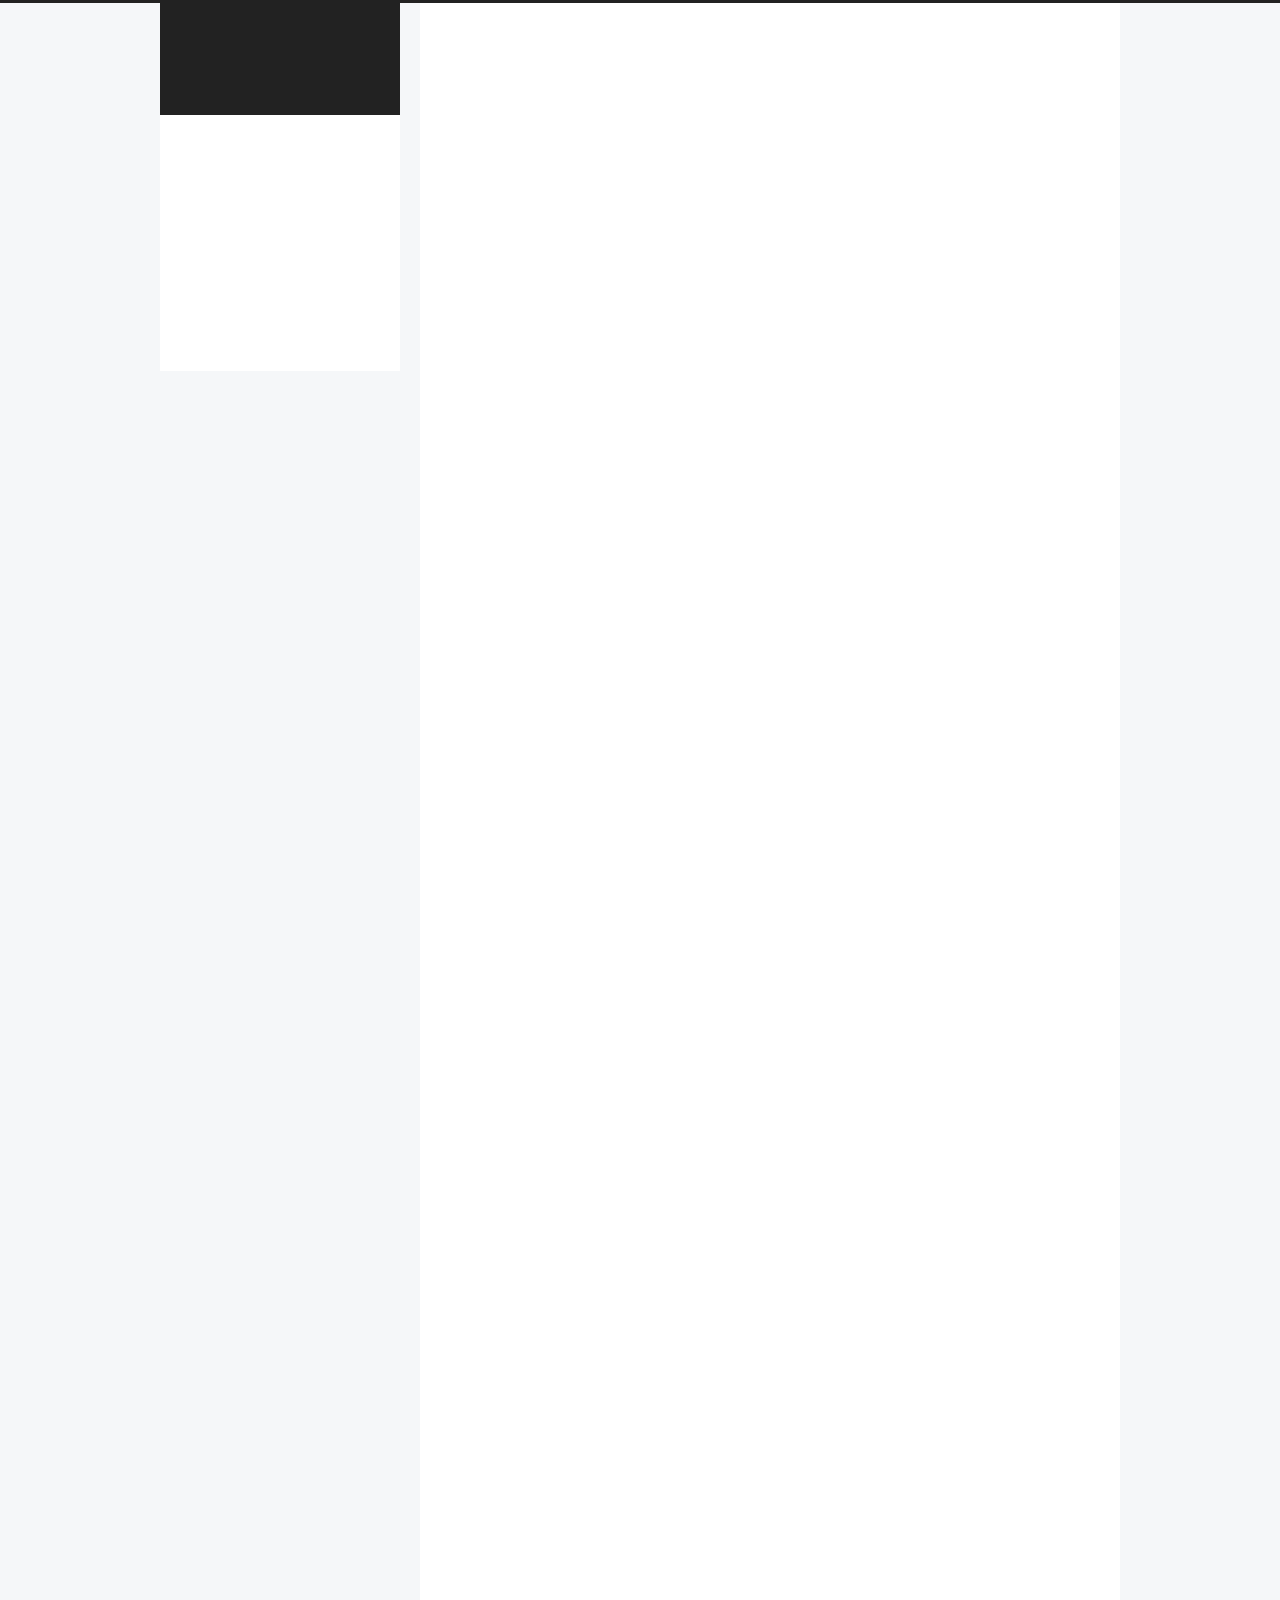
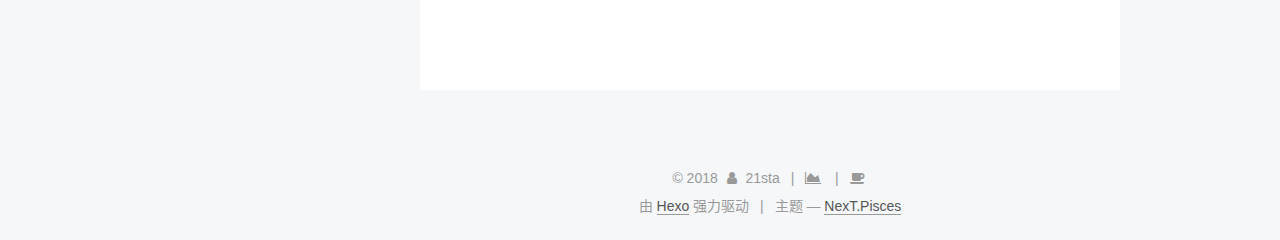
==== commit e6b7f502: "Site updated: 2018-03-20 15:53:07" ====
--- a/index.html
+++ b/index.html
@@ -14,11 +14,26 @@
 
 
 
-
-
-
-
-
+  
+  
+  <link rel="stylesheet" href="/lib/needsharebutton/needsharebutton.css">
+
+
+
+
+  
+  
+    
+    
+  <script src="/lib/pace/pace.min.js?v=1.0.2"></script>
+  <link href="/lib/pace/pace-theme-minimal.min.css?v=1.0.2" rel="stylesheet">
+
+
+
+
+  
+  
+  <link rel="stylesheet" media="all" href="/lib/Han/dist/han.min.css?v=3.3">
 
 
 
@@ -40,6 +55,10 @@
 
 
 
+
+  
+  
+  <link href="/lib/fancybox/source/jquery.fancybox.css?v=2.1.5" rel="stylesheet" type="text/css" />
 
 
 
@@ -77,10 +96,10 @@
     root: '/',
     scheme: 'Pisces',
     version: '6.0.6',
-    sidebar: {"position":"left","display":"post","offset":12,"b2t":false,"scrollpercent":false,"onmobile":false},
-    fancybox: false,
-    fastclick: false,
-    lazyload: false,
+    sidebar: {"position":"left","display":"post","offset":12,"b2t":true,"scrollpercent":true,"onmobile":true},
+    fancybox: true,
+    fastclick: true,
+    lazyload: true,
     tabs: true,
     motion: {"enable":true,"async":false,"transition":{"post_block":"fadeIn","post_header":"slideDownIn","post_body":"slideDownIn","coll_header":"slideLeftIn","sidebar":"slideUpIn"}},
     algolia: {
@@ -102,7 +121,7 @@
   <meta name="description" content="My Diary">
 <meta property="og:type" content="website">
 <meta property="og:title" content="21sta&#39;s Notes">
-<meta property="og:url" content="http://yoursite.com/index.html">
+<meta property="og:url" content="http://21sta.github.io/index.html">
 <meta property="og:site_name" content="21sta&#39;s Notes">
 <meta property="og:description" content="My Diary">
 <meta property="og:locale" content="zh-CN">
@@ -117,7 +136,7 @@
 
 
 
-  <link rel="canonical" href="http://yoursite.com/"/>
+  <link rel="canonical" href="http://21sta.github.io/"/>
 
 
 
@@ -224,18 +243,10 @@
         
         
           
-  <li class="menu-item menu-item-categories">
-    <a href="/categories/" rel="section">
-      <i class="menu-item-icon fa fa-fw fa-th"></i> <br />分类</a>
-</li>
-
-      
-        
-        
-          
   <li class="menu-item menu-item-archives">
     <a href="/archives/" rel="section">
-      <i class="menu-item-icon fa fa-fw fa-archive"></i> <br />归档</a>
+      <i class="menu-item-icon fa fa-fw fa-archive"></i> <br />归档<span class="badge">2</span>
+      </a>
 </li>
 
       
@@ -244,7 +255,26 @@
           
   <li class="menu-item menu-item-tags">
     <a href="/tags/" rel="section">
-      <i class="menu-item-icon fa fa-fw fa-tags"></i> <br />标签</a>
+      <i class="menu-item-icon fa fa-fw fa-tags"></i> <br />标签<span class="badge">2</span>
+      </a>
+</li>
+
+      
+        
+        
+          
+  <li class="menu-item menu-item-about">
+    <a href="/about/" rel="section">
+      <i class="menu-item-icon fa fa-fw fa-user"></i> <br />关于</a>
+</li>
+
+      
+        
+        
+          
+  <li class="menu-item menu-item-links">
+    <a href="/links/" rel="section">
+      <i class="menu-item-icon fa fa-fw fa-link"></i> <br />友链</a>
 </li>
 
       
@@ -326,7 +356,7 @@
   
   
   <div class="post-block">
-    <link itemprop="mainEntityOfPage" href="http://yoursite.com/2018/03/19/hello-world/">
+    <link itemprop="mainEntityOfPage" href="http://21sta.github.io/2018/03/20/hexo-next-install/">
 
     <span hidden itemprop="author" itemscope itemtype="http://schema.org/Person">
       <meta itemprop="name" content="21sta">
@@ -345,7 +375,7 @@
         
           <h1 class="post-title" itemprop="name headline">
                 
-                <a class="post-title-link" href="/2018/03/19/hello-world/" itemprop="url">Hello World</a></h1>
+                <a class="post-title-link" href="/2018/03/20/hexo-next-install/" itemprop="url">Hexo+NexT安装小结</a></h1>
         
 
         <div class="post-meta">
@@ -357,7 +387,7 @@
               
                 <span class="post-meta-item-text">发表于</span>
               
-              <time title="创建于" itemprop="dateCreated datePublished" datetime="2018-03-19T00:46:06+08:00">2018-03-19</time>
+              <time title="创建于" itemprop="dateCreated datePublished" datetime="2018-03-20T11:00:27+08:00">2018-03-20</time>
             
 
             
@@ -367,16 +397,83 @@
           </span>
 
           
-
-          
-            
-          
-
-          
-          
-
-          
-
+            <span class="post-category" >
+            
+              <span class="post-meta-divider">|</span>
+            
+              <span class="post-meta-item-icon">
+                <i class="fa fa-folder-o"></i>
+              </span>
+              
+                <span class="post-meta-item-text">分类于</span>
+              
+              
+                <span itemprop="about" itemscope itemtype="http://schema.org/Thing"><a href="/categories/Hexo/" itemprop="url" rel="index"><span itemprop="name">Hexo</span></a></span>
+
+                
+                
+              
+            </span>
+          
+
+          
+            
+              <span class="post-comments-count">
+                <span class="post-meta-divider">|</span>
+                <span class="post-meta-item-icon">
+                  <i class="fa fa-comment-o"></i>
+                </span>
+                <a href="/2018/03/20/hexo-next-install/#comments" itemprop="discussionUrl">
+                  <span class="post-comments-count valine-comment-count" data-xid="/2018/03/20/hexo-next-install/" itemprop="commentCount"></span>
+                </a>
+              </span>
+            
+          
+
+          
+          
+             <span id="/2018/03/20/hexo-next-install/" class="leancloud_visitors" data-flag-title="Hexo+NexT安装小结">
+               <span class="post-meta-divider">|</span>
+               <span class="post-meta-item-icon">
+                 <i class="fa fa-eye"></i>
+               </span>
+               
+                 <span class="post-meta-item-text">阅读次数&#58;</span>
+               
+                 <span class="leancloud-visitors-count"></span>
+             </span>
+          
+
+          
+
+          
+            <div class="post-symbolscount">
+              
+
+              
+                <span class="post-meta-item-icon">
+                  <i class="fa fa-file-word-o"></i>
+                </span>
+                
+                  <span class="post-meta-item-text">字数统计&#58;</span>
+                
+                <span title="字数统计"></span>
+              
+
+              
+                <span class="post-meta-divider">|</span>
+              
+
+              
+                <span class="post-meta-item-icon">
+                  <i class="fa fa-clock-o"></i>
+                </span>
+                
+                  <span class="post-meta-item-text">阅读时长 &asymp;</span>
+                
+                <span title="阅读时长"></span>
+              
+            </div>
           
 
           
@@ -388,7 +485,203 @@
     
     
     
-    <div class="post-body" itemprop="articleBody">
+    <div class="post-body han-init-context" itemprop="articleBody">
+
+      
+      
+
+      
+        
+          <p>进过一番折腾，终于把 Hexo 装好了，现将安装过程记录一下</p>
+<h2 id="本地配置"><a href="#本地配置" class="headerlink" title="本地配置"></a>本地配置</h2><h3 id="安装-git"><a href="#安装-git" class="headerlink" title="安装 git"></a>安装 git</h3><p>Windows: 下载安装 <a href="https://git-scm.com/download/win" target="_blank" rel="noopener">git</a> ，一路 next 即可。</p>
+          <!--noindex-->
+          <div class="post-button text-center">
+            <a class="btn" href="/2018/03/20/hexo-next-install/#more" rel="contents">
+              阅读全文 &raquo;
+            </a>
+          </div>
+          <!--/noindex-->
+        
+      
+    </div>
+
+    
+
+    
+    
+    
+
+    
+
+    
+
+    
+
+    <footer class="post-footer">
+      
+
+      
+
+      
+
+      
+      
+        <div class="post-eof"></div>
+      
+    </footer>
+  </div>
+  
+  
+  
+  </article>
+
+
+    
+      
+
+  
+
+  
+  
+  
+
+  
+
+  <article class="post post-type-normal" itemscope itemtype="http://schema.org/Article">
+  
+  
+  
+  <div class="post-block">
+    <link itemprop="mainEntityOfPage" href="http://21sta.github.io/2018/03/19/hello-world/">
+
+    <span hidden itemprop="author" itemscope itemtype="http://schema.org/Person">
+      <meta itemprop="name" content="21sta">
+      <meta itemprop="description" content="">
+      <meta itemprop="image" content="https://wx2.sinaimg.cn/thumb150/8e6cb447gy1fg0fpwsnx1j20j60j675j.jpg">
+    </span>
+
+    <span hidden itemprop="publisher" itemscope itemtype="http://schema.org/Organization">
+      <meta itemprop="name" content="21sta's Notes">
+    </span>
+
+    
+      <header class="post-header">
+
+        
+        
+          <h1 class="post-title" itemprop="name headline">
+                
+                <a class="post-title-link" href="/2018/03/19/hello-world/" itemprop="url">Hello World</a></h1>
+        
+
+        <div class="post-meta">
+          <span class="post-time">
+            
+              <span class="post-meta-item-icon">
+                <i class="fa fa-calendar-o"></i>
+              </span>
+              
+                <span class="post-meta-item-text">发表于</span>
+              
+              <time title="创建于" itemprop="dateCreated datePublished" datetime="2018-03-19T11:00:27+08:00">2018-03-19</time>
+            
+
+            
+            
+
+            
+          </span>
+
+          
+            <span class="post-category" >
+            
+              <span class="post-meta-divider">|</span>
+            
+              <span class="post-meta-item-icon">
+                <i class="fa fa-folder-o"></i>
+              </span>
+              
+                <span class="post-meta-item-text">分类于</span>
+              
+              
+                <span itemprop="about" itemscope itemtype="http://schema.org/Thing"><a href="/categories/Hexo/" itemprop="url" rel="index"><span itemprop="name">Hexo</span></a></span>
+
+                
+                
+              
+            </span>
+          
+
+          
+            
+              <span class="post-comments-count">
+                <span class="post-meta-divider">|</span>
+                <span class="post-meta-item-icon">
+                  <i class="fa fa-comment-o"></i>
+                </span>
+                <a href="/2018/03/19/hello-world/#comments" itemprop="discussionUrl">
+                  <span class="post-comments-count valine-comment-count" data-xid="/2018/03/19/hello-world/" itemprop="commentCount"></span>
+                </a>
+              </span>
+            
+          
+
+          
+          
+             <span id="/2018/03/19/hello-world/" class="leancloud_visitors" data-flag-title="Hello World">
+               <span class="post-meta-divider">|</span>
+               <span class="post-meta-item-icon">
+                 <i class="fa fa-eye"></i>
+               </span>
+               
+                 <span class="post-meta-item-text">阅读次数&#58;</span>
+               
+                 <span class="leancloud-visitors-count"></span>
+             </span>
+          
+
+          
+
+          
+            <div class="post-symbolscount">
+              
+
+              
+                <span class="post-meta-item-icon">
+                  <i class="fa fa-file-word-o"></i>
+                </span>
+                
+                  <span class="post-meta-item-text">字数统计&#58;</span>
+                
+                <span title="字数统计"></span>
+              
+
+              
+                <span class="post-meta-divider">|</span>
+              
+
+              
+                <span class="post-meta-item-icon">
+                  <i class="fa fa-clock-o"></i>
+                </span>
+                
+                  <span class="post-meta-item-text">阅读时长 &asymp;</span>
+                
+                <span title="阅读时长"></span>
+              
+            </div>
+          
+
+          
+
+        </div>
+      </header>
+    
+
+    
+    
+    
+    <div class="post-body han-init-context" itemprop="articleBody">
 
       
       
@@ -465,6 +758,8 @@
 
   <aside id="sidebar" class="sidebar">
     
+      <div id="sidebar-dimmer"></div>
+    
     <div class="sidebar-inner">
 
       
@@ -490,14 +785,42 @@
                 
                   <a href="/archives/">
                 
-                    <span class="site-state-item-count">1</span>
+                    <span class="site-state-item-count">2</span>
                     <span class="site-state-item-name">日志</span>
                   </a>
                 </div>
               
 
               
-
+                
+                
+                <div class="site-state-item site-state-categories">
+                  <a href="/categories/index.html">
+                    
+                    
+                      
+                    
+                    <span class="site-state-item-count">1</span>
+                    <span class="site-state-item-name">分类</span>
+                  </a>
+                </div>
+              
+
+              
+                
+                
+                <div class="site-state-item site-state-tags">
+                  <a href="/tags/index.html">
+                    
+                    
+                      
+                    
+                      
+                    
+                    <span class="site-state-item-count">2</span>
+                    <span class="site-state-item-name">标签</span>
+                  </a>
+                </div>
               
             </nav>
           
@@ -520,16 +843,6 @@
                 </span>
               
                 <span class="links-of-author-item">
-                  <a href="https://plus.google.com/+21sta" target="_blank" title="Google"><i class="fa fa-fw fa-google"></i>Google</a>
-                  
-                </span>
-              
-                <span class="links-of-author-item">
-                  <a href="https://twitter.com/21sta" target="_blank" title="Twitter"><i class="fa fa-fw fa-twitter"></i>Twitter</a>
-                  
-                </span>
-              
-                <span class="links-of-author-item">
                   <a href="http://weibo.com/21sta" target="_blank" title="微博"><i class="fa fa-fw fa-weibo"></i>微博</a>
                   
                 </span>
@@ -540,7 +853,7 @@
                 </span>
               
                 <span class="links-of-author-item">
-                  <a href="http://www.zhihu.com/people/21sta" target="_blank" title="知乎"><i class="fa fa-fw fa-globe"></i>知乎</a>
+                  <a href="http://www.zhihu.com/people/cn21sta" target="_blank" title="知乎"><i class="fa fa-fw fa-globe"></i>知乎</a>
                   
                 </span>
               
@@ -560,6 +873,10 @@
               <ul class="links-of-blogroll-list">
                 
                   <li class="links-of-blogroll-item">
+                    <a href="http://theme-next.iissnan.com/" title="NexT使用文档" target="_blank">NexT使用文档</a>
+                  </li>
+                
+                  <li class="links-of-blogroll-item">
                     <a href="https://leaferx.online" title="LEAFERx" target="_blank">LEAFERx</a>
                   </li>
                 
@@ -579,6 +896,30 @@
                     <a href="http://www.arao.me" title="ARAO'S BLOG" target="_blank">ARAO'S BLOG</a>
                   </li>
                 
+                  <li class="links-of-blogroll-item">
+                    <a href="https://blog.fooleap.org" title="Fooleap" target="_blank">Fooleap</a>
+                  </li>
+                
+                  <li class="links-of-blogroll-item">
+                    <a href="http://dmkf.xyz" title="程序员技术栈" target="_blank">程序员技术栈</a>
+                  </li>
+                
+                  <li class="links-of-blogroll-item">
+                    <a href="https://kmac007.me" title="kmac007" target="_blank">kmac007</a>
+                  </li>
+                
+                  <li class="links-of-blogroll-item">
+                    <a href="http://opoo.org" title="opoo" target="_blank">opoo</a>
+                  </li>
+                
+                  <li class="links-of-blogroll-item">
+                    <a href="http://shenzekun.cn" title="Moorez" target="_blank">Moorez</a>
+                  </li>
+                
+                  <li class="links-of-blogroll-item">
+                    <a href="http://www.april1985.com" title="APRIL" target="_blank">APRIL</a>
+                  </li>
+                
               </ul>
             </div>
           
@@ -593,6 +934,13 @@
 
       
 
+      
+        <div class="back-to-top">
+          <i class="fa fa-arrow-up"></i>
+          
+            <span id="scrollpercent"><span>0</span>%</span>
+          
+        </div>
       
 
     </div>
@@ -612,7 +960,21 @@
   <span class="author" itemprop="copyrightHolder">21sta</span>
 
   
-
+    <span class="post-meta-divider">|</span>
+    <span class="post-meta-item-icon">
+      <i class="fa fa-area-chart"></i>
+    </span>
+    
+    <span title="站点总字数"></span>
+  
+
+  
+    <span class="post-meta-divider">|</span>
+    <span class="post-meta-item-icon">
+      <i class="fa fa-coffee"></i>
+    </span>
+    
+    <span title="站点总阅读时长"></span>
   
 </div>
 
@@ -645,11 +1007,6 @@
       </div>
     </footer>
 
-    
-      <div class="back-to-top">
-        <i class="fa fa-arrow-up"></i>
-        
-      </div>
     
 
     
@@ -668,24 +1025,32 @@
 
 
 
-
-
-
-
-
-
-
-
-
-
-
-
-
-
-
-
-
-
+  
+
+
+
+  
+
+
+
+
+
+
+  
+
+
+
+
+
+
+
+
+
+
+
+
+
+  
 
 
 
@@ -696,6 +1061,16 @@
 
   
   
+    <script type="text/javascript" src="/lib/fastclick/lib/fastclick.min.js?v=1.0.6"></script>
+  
+
+  
+  
+    <script type="text/javascript" src="/lib/jquery_lazyload/jquery.lazyload.js?v=1.9.7"></script>
+  
+
+  
+  
     <script type="text/javascript" src="/lib/velocity/velocity.min.js?v=1.2.1"></script>
   
 
@@ -704,6 +1079,16 @@
     <script type="text/javascript" src="/lib/velocity/velocity.ui.min.js?v=1.2.1"></script>
   
 
+  
+  
+    <script type="text/javascript" src="/lib/fancybox/source/jquery.fancybox.pack.js?v=2.1.5"></script>
+  
+
+  
+  
+    <script type="text/javascript" src="/lib/reading_progress/reading_progress.js"></script>
+  
+
 
   
 
@@ -757,6 +1142,30 @@
 
 
 
+
+  <script src="//cdn1.lncld.net/static/js/3.0.4/av-min.js"></script>
+  
+  
+  <script src="//unpkg.com/valine/dist/Valine.min.js"></script>
+  
+  <script type="text/javascript">
+    var GUEST = ['nick','mail','link'];
+    var guest = 'nick,mail,link';
+    guest = guest.split(',').filter(function (item) {
+      return GUEST.indexOf(item)>-1;
+    });
+    new Valine({
+        el: '#comments' ,
+        verify: false,
+        notify: false,
+        appId: '337gGikY5wqgeUu5D2CzSbh7-gzGzoHsz',
+        appKey: 'hsAPDXO1KFnT1AE06DlzmfPN',
+        placeholder: 'Just go go',
+        avatar:'mm',
+        guest_info:guest,
+        pageSize:'10' || 10,
+    });
+  </script>
 
 
 
@@ -1089,15 +1498,153 @@
   
 
   
-
-  
-
-  
-
-  
-  
-
-  
+  <script src="https://cdn1.lncld.net/static/js/av-core-mini-0.6.4.js"></script>
+  <script>AV.initialize("0CcuhsvUCSMpP4PeuLoBCTMi-gzGzoHsz", "EIX2FeA2nsMLpLev24TpjCbF");</script>
+  <script>
+    function showTime(Counter) {
+      var query = new AV.Query(Counter);
+      var entries = [];
+      var $visitors = $(".leancloud_visitors");
+
+      $visitors.each(function () {
+        entries.push( $(this).attr("id").trim() );
+      });
+
+      query.containedIn('url', entries);
+      query.find()
+        .done(function (results) {
+          var COUNT_CONTAINER_REF = '.leancloud-visitors-count';
+
+          if (results.length === 0) {
+            $visitors.find(COUNT_CONTAINER_REF).text(0);
+            return;
+          }
+
+          for (var i = 0; i < results.length; i++) {
+            var item = results[i];
+            var url = item.get('url');
+            var time = item.get('time');
+            var element = document.getElementById(url);
+
+            $(element).find(COUNT_CONTAINER_REF).text(time);
+          }
+          for(var i = 0; i < entries.length; i++) {
+            var url = entries[i];
+            var element = document.getElementById(url);
+            var countSpan = $(element).find(COUNT_CONTAINER_REF);
+            if( countSpan.text() == '') {
+              countSpan.text(0);
+            }
+          }
+        })
+        .fail(function (object, error) {
+          console.log("Error: " + error.code + " " + error.message);
+        });
+    }
+
+    function addCount(Counter) {
+      var $visitors = $(".leancloud_visitors");
+      var url = $visitors.attr('id').trim();
+      var title = $visitors.attr('data-flag-title').trim();
+      var query = new AV.Query(Counter);
+
+      query.equalTo("url", url);
+      query.find({
+        success: function(results) {
+          if (results.length > 0) {
+            var counter = results[0];
+            counter.fetchWhenSave(true);
+            counter.increment("time");
+            
+            counter.save(null, {
+              success: function(counter) {
+                
+                  var $element = $(document.getElementById(url));
+                  $element.find('.leancloud-visitors-count').text(counter.get('time'));
+                
+              },
+              error: function(counter, error) {
+                console.log('Failed to save Visitor num, with error message: ' + error.message);
+              }
+            });
+          } else {
+            
+              var newcounter = new Counter();
+              /* Set ACL */
+              var acl = new AV.ACL();
+              acl.setPublicReadAccess(true);
+              acl.setPublicWriteAccess(true);
+              newcounter.setACL(acl);
+              /* End Set ACL */
+              newcounter.set("title", title);
+              newcounter.set("url", url);
+              newcounter.set("time", 1);
+              newcounter.save(null, {
+                success: function(newcounter) {
+                  var $element = $(document.getElementById(url));
+                  $element.find('.leancloud-visitors-count').text(newcounter.get('time'));
+                },
+                error: function(newcounter, error) {
+                  console.log('Failed to create');
+                }
+              });
+            
+          }
+        },
+        error: function(error) {
+          console.log('Error:' + error.code + " " + error.message);
+        }
+      });
+    }
+
+    $(function() {
+      var Counter = AV.Object.extend("Counter");
+      if ($('.leancloud_visitors').length == 1) {
+        addCount(Counter);
+      } else if ($('.post-title-link').length > 1) {
+        showTime(Counter);
+      }
+    });
+  </script>
+
+
+
+  
+
+  
+
+  
+
+  
+  
+  
+  <script src="/lib/needsharebutton/needsharebutton.js"></script>
+
+  <script>
+    
+      pbOptions = {};
+      
+          pbOptions.iconStyle = "default";
+      
+          pbOptions.boxForm = "horizontal";
+      
+          pbOptions.position = "bottomCenter";
+      
+          pbOptions.networks = "Weibo,Wechat,Douban,QQZone,Twitter,Facebook";
+      
+      new needShareButton('#needsharebutton-postbottom', pbOptions);
+    
+    
+  </script>
+
+  
+
+  
+  
+  
+  <script src="/lib/pangu/dist/pangu.min.js?v=3.3"></script>
+  <script type="text/javascript">pangu.spacingPage();</script>
+
 
   
 
--- a/css/main.css
+++ b/css/main.css
@@ -747,7 +747,7 @@
 .post-body .note h4,
 .post-body .note h5,
 .post-body .note h6 {
-  margin-top: 0;
+  margin-top: 3px;
   margin-bottom: 0;
   border-bottom: initial;
   padding-top: 0 !important;
@@ -768,6 +768,16 @@
 .post-body .note blockquote:last-child {
   margin-bottom: 0;
 }
+.post-body .note:not(.no-icon) {
+  padding-left: 45px;
+}
+.post-body .note:not(.no-icon):before {
+  position: absolute;
+  font-family: 'FontAwesome';
+  font-size: larger;
+  top: 13px;
+  left: 15px;
+}
 .post-body .note.default {
   border-left-color: #777;
 }
@@ -778,6 +788,10 @@
 .post-body .note.default h6 {
   color: #777;
 }
+.post-body .note.default:not(.no-icon):before {
+  content: "\f0a9";
+  color: #777;
+}
 .post-body .note.primary {
   border-left-color: #6f42c1;
 }
@@ -788,6 +802,10 @@
 .post-body .note.primary h6 {
   color: #6f42c1;
 }
+.post-body .note.primary:not(.no-icon):before {
+  content: "\f055";
+  color: #6f42c1;
+}
 .post-body .note.info {
   border-left-color: #428bca;
 }
@@ -798,6 +816,10 @@
 .post-body .note.info h6 {
   color: #428bca;
 }
+.post-body .note.info:not(.no-icon):before {
+  content: "\f05a";
+  color: #428bca;
+}
 .post-body .note.success {
   border-left-color: #5cb85c;
 }
@@ -808,6 +830,10 @@
 .post-body .note.success h6 {
   color: #5cb85c;
 }
+.post-body .note.success:not(.no-icon):before {
+  content: "\f058";
+  color: #5cb85c;
+}
 .post-body .note.warning {
   border-left-color: #f0ad4e;
 }
@@ -818,6 +844,10 @@
 .post-body .note.warning h6 {
   color: #f0ad4e;
 }
+.post-body .note.warning:not(.no-icon):before {
+  content: "\f06a";
+  color: #f0ad4e;
+}
 .post-body .note.danger {
   border-left-color: #d9534f;
 }
@@ -826,6 +856,10 @@
 .post-body .note.danger h4,
 .post-body .note.danger h5,
 .post-body .note.danger h6 {
+  color: #d9534f;
+}
+.post-body .note.danger:not(.no-icon):before {
+  content: "\f056";
   color: #d9534f;
 }
 .post-body .label {
@@ -1050,37 +1084,35 @@
   margin: 10px;
 }
 .back-to-top {
-  box-sizing: border-box;
-  position: fixed;
-  bottom: -100px;
-  right: 30px;
-  z-index: 1050;
-  padding: 0 6px;
-  width: 24px;
-  background: #222;
+  display: none;
+  margin: 20px -10px -20px;
+  background: #f5f7f9;
   font-size: 12px;
   opacity: 0.6;
-  color: #fff;
   cursor: pointer;
   text-align: center;
   -webkit-transform: translateZ(0);
-  transition-property: bottom;
   transition-duration: 0.2s;
   transition-timing-function: ease-in-out;
   transition-delay: 0s;
 }
+.back-to-top:hover {
+  opacity: 0.8;
+}
 @media (min-width: 768px) and (max-width: 991px) {
   .back-to-top {
-    display: none !important;
+    right: 20px;
+    opacity: 0.8;
   }
 }
 @media (max-width: 767px) {
   .back-to-top {
-    display: none !important;
+    right: 20px;
+    opacity: 0.8;
   }
 }
 .back-to-top.back-to-top-on {
-  bottom: 30px;
+  display: block;
 }
 .header {
   background: transparent;
@@ -1638,6 +1670,42 @@
 .fancybox-close:hover {
   border: none;
 }
+.post-widgets {
+  border-top: 1px solid #eee;
+  padding-top: 9px;
+  margin-top: 45px;
+  display: flex;
+  justify-content: center;
+  flex-wrap: wrap;
+  align-items: center;
+}
+.post-widgets .post-meta-divider {
+  height: 28px;
+  color: #999;
+}
+.wp_rating {
+  height: 20px;
+  margin-right: 10px;
+  text-align: center;
+  line-height: 20px;
+  padding-top: 6px;
+}
+.social-like {
+  font-size: 14px;
+  text-align: center;
+  display: flex;
+  justify-content: center;
+}
+.vk_like {
+  width: 85px;
+  height: 21px;
+  padding-top: 7px;
+  align-self: center;
+}
+.fb_like {
+  height: 30px;
+  align-self: center;
+}
 .rtl.post-body p,
 .rtl.post-body a,
 .rtl.post-body h1,
@@ -1655,6 +1723,16 @@
 .rtl.post-title {
   font-family: UKIJ Ekran;
 }
+.reading-progress-bar {
+  position: fixed;
+  top: 0;
+  left: 0;
+  z-index: 9999;
+  display: block;
+  width: 0;
+  height: 2px;
+  background: #37c6c0;
+}
 .sidebar {
   position: fixed;
   right: 0;
@@ -1674,16 +1752,6 @@
 .sidebar a:hover,
 .sidebar .exturl:hover {
   color: #eee;
-}
-@media (min-width: 768px) and (max-width: 991px) {
-  .sidebar {
-    display: none !important;
-  }
-}
-@media (max-width: 767px) {
-  .sidebar {
-    display: none !important;
-  }
 }
 .sidebar-inner {
   position: relative;
@@ -1713,12 +1781,14 @@
 }
 @media (min-width: 768px) and (max-width: 991px) {
   .sidebar-toggle {
-    display: none !important;
+    right: 20px;
+    opacity: 0.8;
   }
 }
 @media (max-width: 767px) {
   .sidebar-toggle {
-    display: none !important;
+    right: 20px;
+    opacity: 0.8;
   }
 }
 .sidebar-toggle-line {
@@ -1823,7 +1893,7 @@
   width: 4px;
   height: 4px;
   border-radius: 50%;
-  background: #2b05ff;
+  background: #4971ff;
 }
 .links-of-blogroll {
   font-size: 13px;
@@ -1941,6 +2011,32 @@
 }
 .post-toc .nav .active-current > a:hover {
   color: #fc6423;
+}
+.sidebar-active #sidebar-dimmer {
+  opacity: 0.7;
+  -webkit-transform: translateX(-150%);
+  -webkit-transform: translateX(-150%);
+  -moz-transform: translateX(-150%);
+  -ms-transform: translateX(-150%);
+  -o-transform: translateX(-150%);
+  transform: translateX(-150%);
+  transition: opacity 0.2s;
+}
+#sidebar-dimmer {
+  display: none;
+  position: absolute;
+  top: 0;
+  left: 100%;
+  width: 200%;
+  height: 100%;
+  background: #000;
+  opacity: 0;
+  transition: opacity 0.2s, transform 0s 0.2s;
+}
+@media (max-width: 767px) {
+  #sidebar-dimmer {
+    display: block;
+  }
 }
 .footer {
   font-size: 14px;
@@ -2131,6 +2227,29 @@
 .page-pv .busuanzi-value {
   margin: 0 5px;
 }
+#needsharebutton-postbottom {
+  position: relative;
+  cursor: pointer;
+  height: 26px;
+}
+#needsharebutton-postbottom .btn {
+  display: initial;
+  padding: 1px 4px;
+  border: 1px solid #555;
+  border-radius: 3px;
+}
+#needsharebutton-float {
+  position: fixed;
+  bottom: 38px;
+  left: -8px;
+  z-index: 9999;
+  cursor: pointer;
+}
+#needsharebutton-float .btn {
+  padding: 0 10px 0 14px;
+  border: 1px solid #555;
+  border-radius: 4px;
+}
 .page-archive .archive-page-counter {
   position: relative;
   top: 3px;
@@ -2607,17 +2726,6 @@
 .menu .menu-item br {
   display: none;
 }
-.menu-item-active a:after {
-  content: " ";
-  position: absolute;
-  top: 50%;
-  margin-top: -3px;
-  right: 15px;
-  width: 6px;
-  height: 6px;
-  border-radius: 50%;
-  background-color: #bbb;
-}
 .btn-bar {
   background-color: #fff;
 }
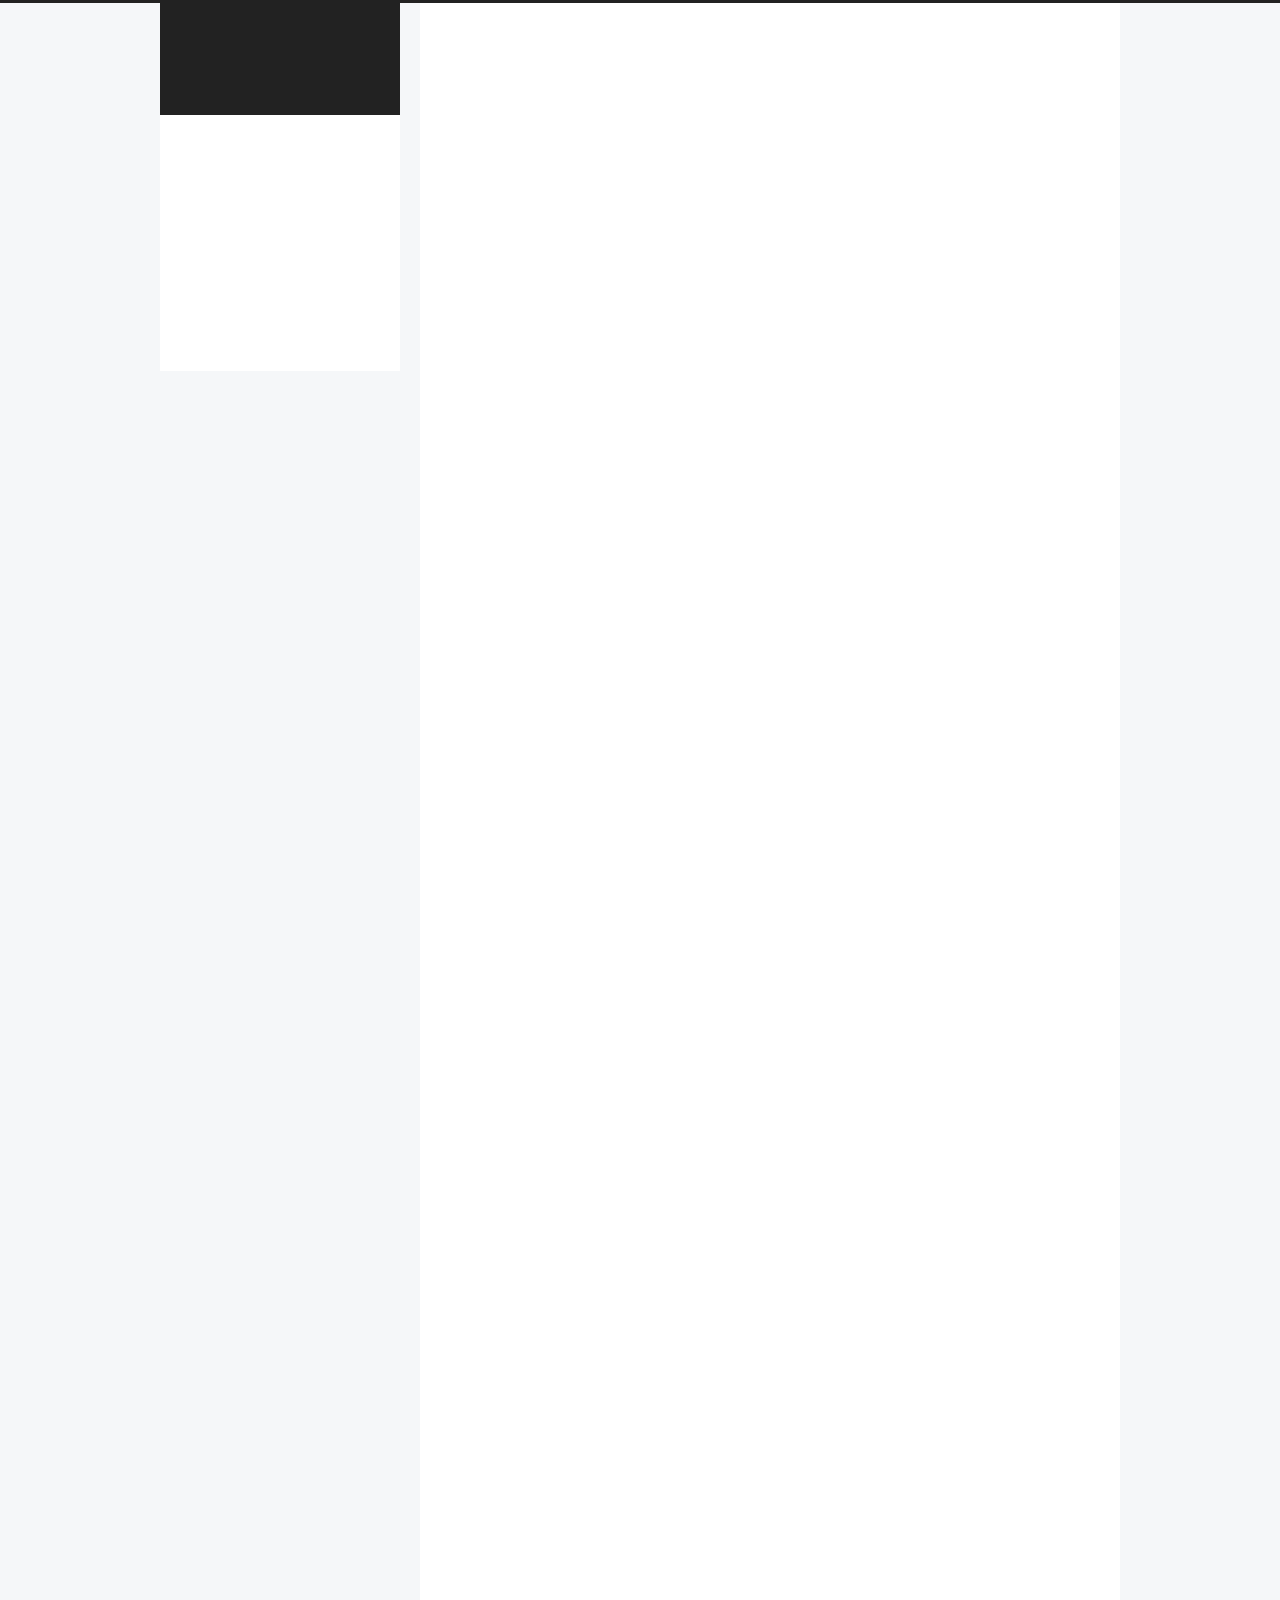
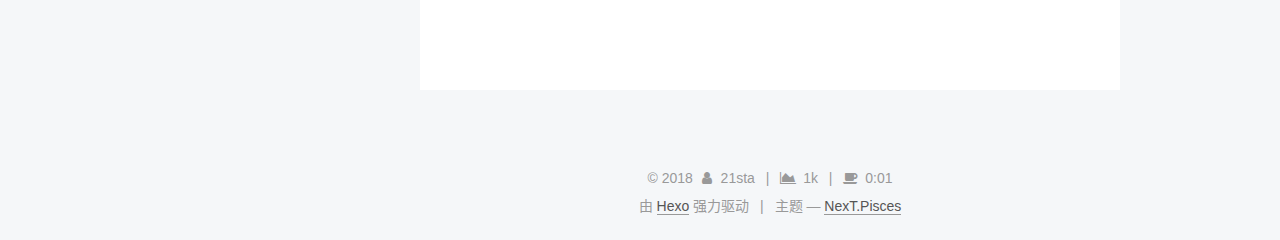
==== commit 1ec87ca3: "Site updated: 2018-03-20 16:28:06" ====
--- a/index.html
+++ b/index.html
@@ -245,8 +245,7 @@
           
   <li class="menu-item menu-item-archives">
     <a href="/archives/" rel="section">
-      <i class="menu-item-icon fa fa-fw fa-archive"></i> <br />归档<span class="badge">2</span>
-      </a>
+      <i class="menu-item-icon fa fa-fw fa-archive"></i> <br />归档</a>
 </li>
 
       
@@ -255,8 +254,7 @@
           
   <li class="menu-item menu-item-tags">
     <a href="/tags/" rel="section">
-      <i class="menu-item-icon fa fa-fw fa-tags"></i> <br />标签<span class="badge">2</span>
-      </a>
+      <i class="menu-item-icon fa fa-fw fa-tags"></i> <br />标签</a>
 </li>
 
       
@@ -457,7 +455,7 @@
                 
                   <span class="post-meta-item-text">字数统计&#58;</span>
                 
-                <span title="字数统计"></span>
+                <span title="字数统计">82</span>
               
 
               
@@ -471,7 +469,7 @@
                 
                   <span class="post-meta-item-text">阅读时长 &asymp;</span>
                 
-                <span title="阅读时长"></span>
+                <span title="阅读时长">0:01</span>
               
             </div>
           
@@ -493,7 +491,7 @@
       
         
           <p>进过一番折腾，终于把 Hexo 装好了，现将安装过程记录一下</p>
-<h2 id="本地配置"><a href="#本地配置" class="headerlink" title="本地配置"></a>本地配置</h2><h3 id="安装-git"><a href="#安装-git" class="headerlink" title="安装 git"></a>安装 git</h3><p>Windows: 下载安装 <a href="https://git-scm.com/download/win" target="_blank" rel="noopener">git</a> ，一路 next 即可。</p>
+<h2 id="本地配置"><a href="#本地配置" class="headerlink" title="本地配置"></a>本地配置</h2><h3 id="安装-git"><a href="#安装-git" class="headerlink" title="安装 git"></a>安装 git</h3><p>Windows: 下载安装 <a href="https://git-scm.com/download/win" target="_blank" rel="noopener">git</a> ，一路 next 即可。<br>
           <!--noindex-->
           <div class="post-button text-center">
             <a class="btn" href="/2018/03/20/hexo-next-install/#more" rel="contents">
@@ -653,7 +651,7 @@
                 
                   <span class="post-meta-item-text">字数统计&#58;</span>
                 
-                <span title="字数统计"></span>
+                <span title="字数统计">430</span>
               
 
               
@@ -667,7 +665,7 @@
                 
                   <span class="post-meta-item-text">阅读时长 &asymp;</span>
                 
-                <span title="阅读时长"></span>
+                <span title="阅读时长">0:01</span>
               
             </div>
           
@@ -965,7 +963,7 @@
       <i class="fa fa-area-chart"></i>
     </span>
     
-    <span title="站点总字数"></span>
+    <span title="站点总字数">1k</span>
   
 
   
@@ -974,7 +972,7 @@
       <i class="fa fa-coffee"></i>
     </span>
     
-    <span title="站点总阅读时长"></span>
+    <span title="站点总阅读时长">0:01</span>
   
 </div>
 
--- a/css/main.css
+++ b/css/main.css
@@ -1893,7 +1893,7 @@
   width: 4px;
   height: 4px;
   border-radius: 50%;
-  background: #4971ff;
+  background: #d17;
 }
 .links-of-blogroll {
   font-size: 13px;
@@ -2726,6 +2726,17 @@
 .menu .menu-item br {
   display: none;
 }
+.menu-item-active a:after {
+  content: " ";
+  position: absolute;
+  top: 50%;
+  margin-top: -3px;
+  right: 15px;
+  width: 6px;
+  height: 6px;
+  border-radius: 50%;
+  background-color: #bbb;
+}
 .btn-bar {
   background-color: #fff;
 }
